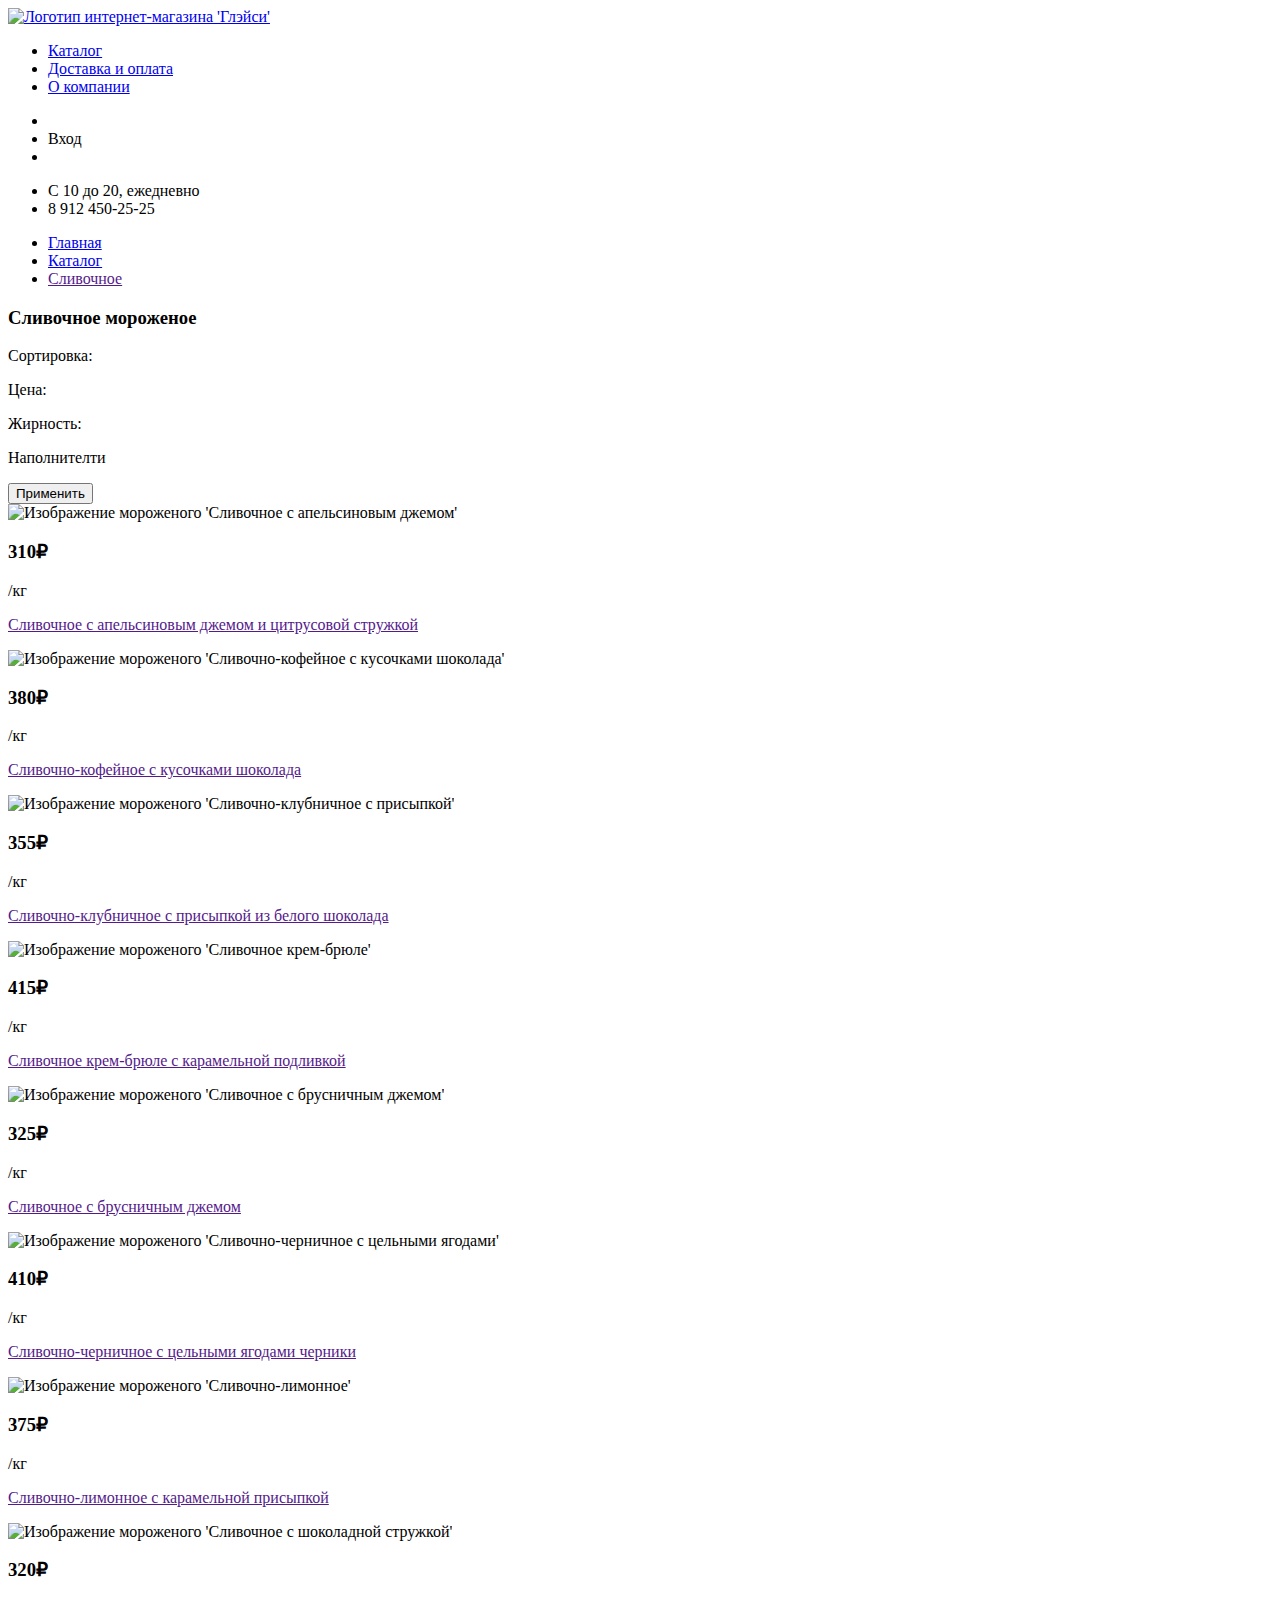
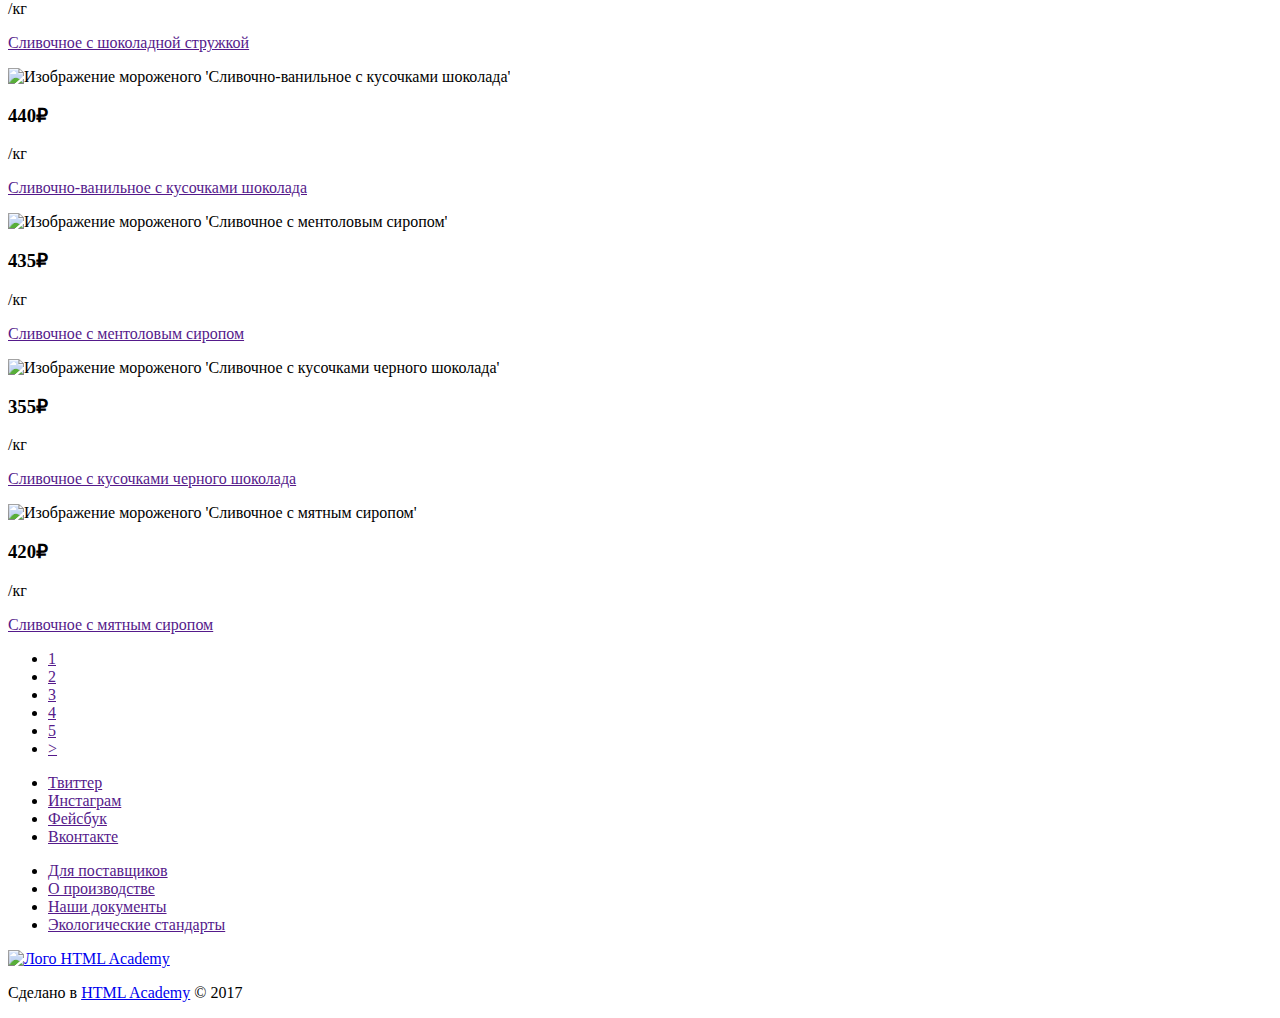
==== catalog.html @ 86a4db6b "разметил каталог" ====
<!DOCTYPE html>
<html lang="ru">
<head>
    <meta charset="UTF-8">
    <title>Каталог "Глэйси"</title>
</head>
<body>
  <!--Заголовок каталога-->
   <header>
      <nav class="main-navigation">
          <a class="main-header-logo" href="index.html">
          <img src="img/index-logo.svg" alt="Логотип интернет-магазина 'Глэйси'">
          </a>
          <ul class="site-navigation">
              <li><a href="catalog.html">Каталог</a></li>
              <li><a href="delivery.html">Доставка и оплата</a></li>
              <li><a href="about.html">О компании</a></li>
          </ul>
          <ul class="user-navigation">
              <li class="search"><span></span></li> <!--форма поиска-->
              <li class="login"><span>Вход</span></li> <!--форма входа-->
              <li class="basket"><span></span></li> <!--форма корзины-->
          </ul>
      </nav>
      <ul class="main-header-info">
          <li class="work-time">С 10 до 20, ежедневно</li>
          <li class="phone-number">8 912 450-25-25</li>
      </ul>
   </header>
   <!--Cтраница каталога-->
   <main class="content">
       <!--Путь -->
       <section class="navigation-path">
          <nav>
           <ul class="path">
               <li><a href="index.html">Главная</a></li> <!--ссылка на главную -->
               <li><a href="catalog.html">Каталог</a></li> <!--ссылка на каталог -->
               <li><a href="">Сливочное</a></li> <!--Добавить ссылку на определенную категорию(если их несколько) -->
           </ul>
           </nav>
       </section>
       <section class="category">
           <h3>Сливочное мороженое</h3>
       </section>
       <!--Фильтр ассортимента -->
       <div class="filter">
          <div class="filter-sorting">
              <p>Сортировка:</p>
             <!--Добавить сортировку -->
          </div>
          <div class="filter-price">
             <p>Цена:</p>
             <!--Добавить изменяющееся значение цены-->
             <!--Добавить ролик-->
          </div>
          <div class="filter-fat">
             <p>Жирность:</p>
              <!--Добавить 4 позиции-->
          </div>
          <div class="filter-fillers">
              <p>Наполнителти</p>
              <!--Добавить 5 флажков (выбор нескольких)-->
          </div>
          <button>Применить</button>
       </div>
       <section class="items">
                <!--Сливочное с апельсиновым джемом-->
          <section class="item1">
            <img src="http://placehold.it/150x100" alt="Изображение мороженого 'Сливочное с апельсиновым джемом'">
            <h3>310₽</h3><span class="unit-of-measurement">/кг</span>
            <p><a href="">Сливочное с апельсиновым джемом и цитрусовой стружкой</a></p> <!--Ссылка на отдельный элемент?-->
          </section>
              <!--Сливочно-кофейное с кусочками шоколада-->
          <section class="item2">
             <img src="http://placehold.it/150x100" alt="Изображение мороженого 'Сливочно-кофейное с кусочками шоколада'">
             <h3>380₽</h3><span class="unit-of-measurement">/кг</span>
             <p><a href="">Сливочно-кофейное с кусочками шоколада</a></p> <!--Ссылка на отдельный элемент?-->
          </section>   
                <!-- Сливочно-клубничное с присыпкой -->
           <section class="item3">
              <img src="http://placehold.it/150x100" alt="Изображение мороженого 'Сливочно-клубничное с присыпкой'">
              <h3>355₽</h3><span class="unit-of-measurement">/кг</span>
              <p><a href="">Сливочно-клубничное с присыпкой из белого шоколада</a></p> <!--Ссылка на отдельный элемент?-->
           </section>
                <!--Сливочное крем-брюле-->
           <section class="item4">
              <img src="http://placehold.it/150x100" alt="Изображение мороженого 'Сливочное крем-брюле'">
              <h3>415₽</h3><span class="unit-of-measurement">/кг</span>
              <p><a href="">Сливочное крем-брюле с карамельной подливкой</a></p> <!--Ссылка на отдельный элемент?-->
           </section>
                <!--Сливочное с брусничным джемом-->
           <section class="item5">
              <img src="http://placehold.it/150x100" alt="Изображение мороженого 'Сливочное с брусничным джемом'">
              <h3>325₽</h3><span class="unit-of-measurement">/кг</span>
              <p><a href="">Сливочное с брусничным джемом</a></p> <!--Ссылка на отдельный элемент?-->
           </section>
                <!--Сливочно-черничное-->
           <section class="item6">
              <img src="http://placehold.it/150x100" alt="Изображение мороженого 'Сливочно-черничное с цельными ягодами'">
              <h3>410₽</h3><span class="unit-of-measurement">/кг</span>
              <p><a href="">Сливочно-черничное с цельными ягодами черники</a></p> <!--Ссылка на отдельный элемент?-->
           </section>
                <!--Сливочно-лимонное-->
           <section class="item7">
              <img src="http://placehold.it/150x100" alt="Изображение мороженого 'Сливочно-лимонное'">
              <h3>375₽</h3><span class="unit-of-measurement">/кг</span>
              <p><a href="">Сливочно-лимонное с карамельной присыпкой</a></p> <!--Ссылка на отдельный элемент?-->
           </section>
                <!--Сливочное с шоколадной стружкой-->
           <section class="item8">
              <img src="http://placehold.it/150x100" alt="Изображение мороженого 'Сливочное с шоколадной стружкой'">
              <h3>320₽</h3><span class="unit-of-measurement">/кг</span>
              <p><a href="">Сливочное с шоколадной стружкой</a></p> <!--Ссылка на отдельный элемент?-->
           </section>
                <!--Сливочно-ванильное-->
           <section class="item9">
              <img src="http://placehold.it/150x100" alt="Изображение мороженого 'Сливочно-ванильное с кусочками шоколада'">
              <h3>440₽</h3><span class="unit-of-measurement">/кг</span>
              <p><a href="">Сливочно-ванильное с кусочками шоколада</a></p> <!--Ссылка на отдельный элемент?-->
           </section>
                <!-- Сливочное с ментоловым сиропом-->
           <section class="item10">
              <img src="http://placehold.it/150x100" alt="Изображение мороженого 'Сливочное с ментоловым сиропом'">
              <h3>435₽</h3><span class="unit-of-measurement">/кг</span>
              <p><a href="">Сливочное с ментоловым сиропом</a></p> <!--Ссылка на отдельный элемент?-->
           </section>
                <!--Сливочное с кусочками-->
           <section class="item11">
              <img src="http://placehold.it/150x100" alt="Изображение мороженого 'Сливочное с кусочками черного шоколада'">
              <h3>355₽</h3><span class="unit-of-measurement">/кг</span>
              <p><a href="">Сливочное с кусочками черного шоколада</a></p> <!--Ссылка на отдельный элемент?-->
           </section>
                <!--Сливочное с мятным сиропом-->
           <section class="item12">
              <img src="http://placehold.it/150x100" alt="Изображение мороженого 'Сливочное с мятным сиропом'">
              <h3>420₽</h3><span class="unit-of-measurement">/кг</span>
              <p><a href="">Сливочное с мятным сиропом</a></p> <!--Ссылка на отдельный элемент?-->
           </section>
                <!--Ссылки на страницы-->
           <nav class="catalog-navigation-pages">
               <ul>
                   <li class="navigation-page"><a href="">1</a></li>
                   <li class="navigation-page"><a href="">2</a></li>
                   <li class="navigation-page"><a href="">3</a></li>
                   <li class="navigation-page"><a href="">4</a></li>
                   <li class="navigation-page"><a href="">5</a></li>
                   <li class="navigation-page"><a href="">></a></li>
               </ul>
           </nav>
       </section>
   </main>
         <!--Подвал-->
   <footer>
         <!-- Соц. сети -->
       <div class="footer-social">
              <ul>
                  <li><a class="social-button" href="">Твиттер</a></li>     <!-- Картинки вместо подписей-->
                  <li><a class="social-button" href="">Инстаграм</a></li>
                  <li><a class="social-button" href="">Фейсбук</a></li>
                  <li><a class="social-button" href="">Вконтакте</a></li>
              </ul>
          </div>
              <!-- Ссылки на разделы-->
          <div class="links">
              <ul>
                  <li><a href="">Для поставщиков</a></li>        
                  <li><a href="">О производстве</a></li>
                  <li><a href="">Наши документы</a></li>
                  <li><a href="">Экологические стандарты</a></li>
              </ul>
          </div>
                  <!-- Копирайт-->
          <div class="copyright">
              <a href="https://htmlacademy.ru/"><img src="http://placehold.it/150x100" alt="Лого HTML Academy"></a> <!--Кликабельное лого--> 
              <p>Сделано в <a href="https://htmlacademy.ru/">HTML Academy</a> © 2017</p>
          </div> 
   </footer>
</body>
</html>
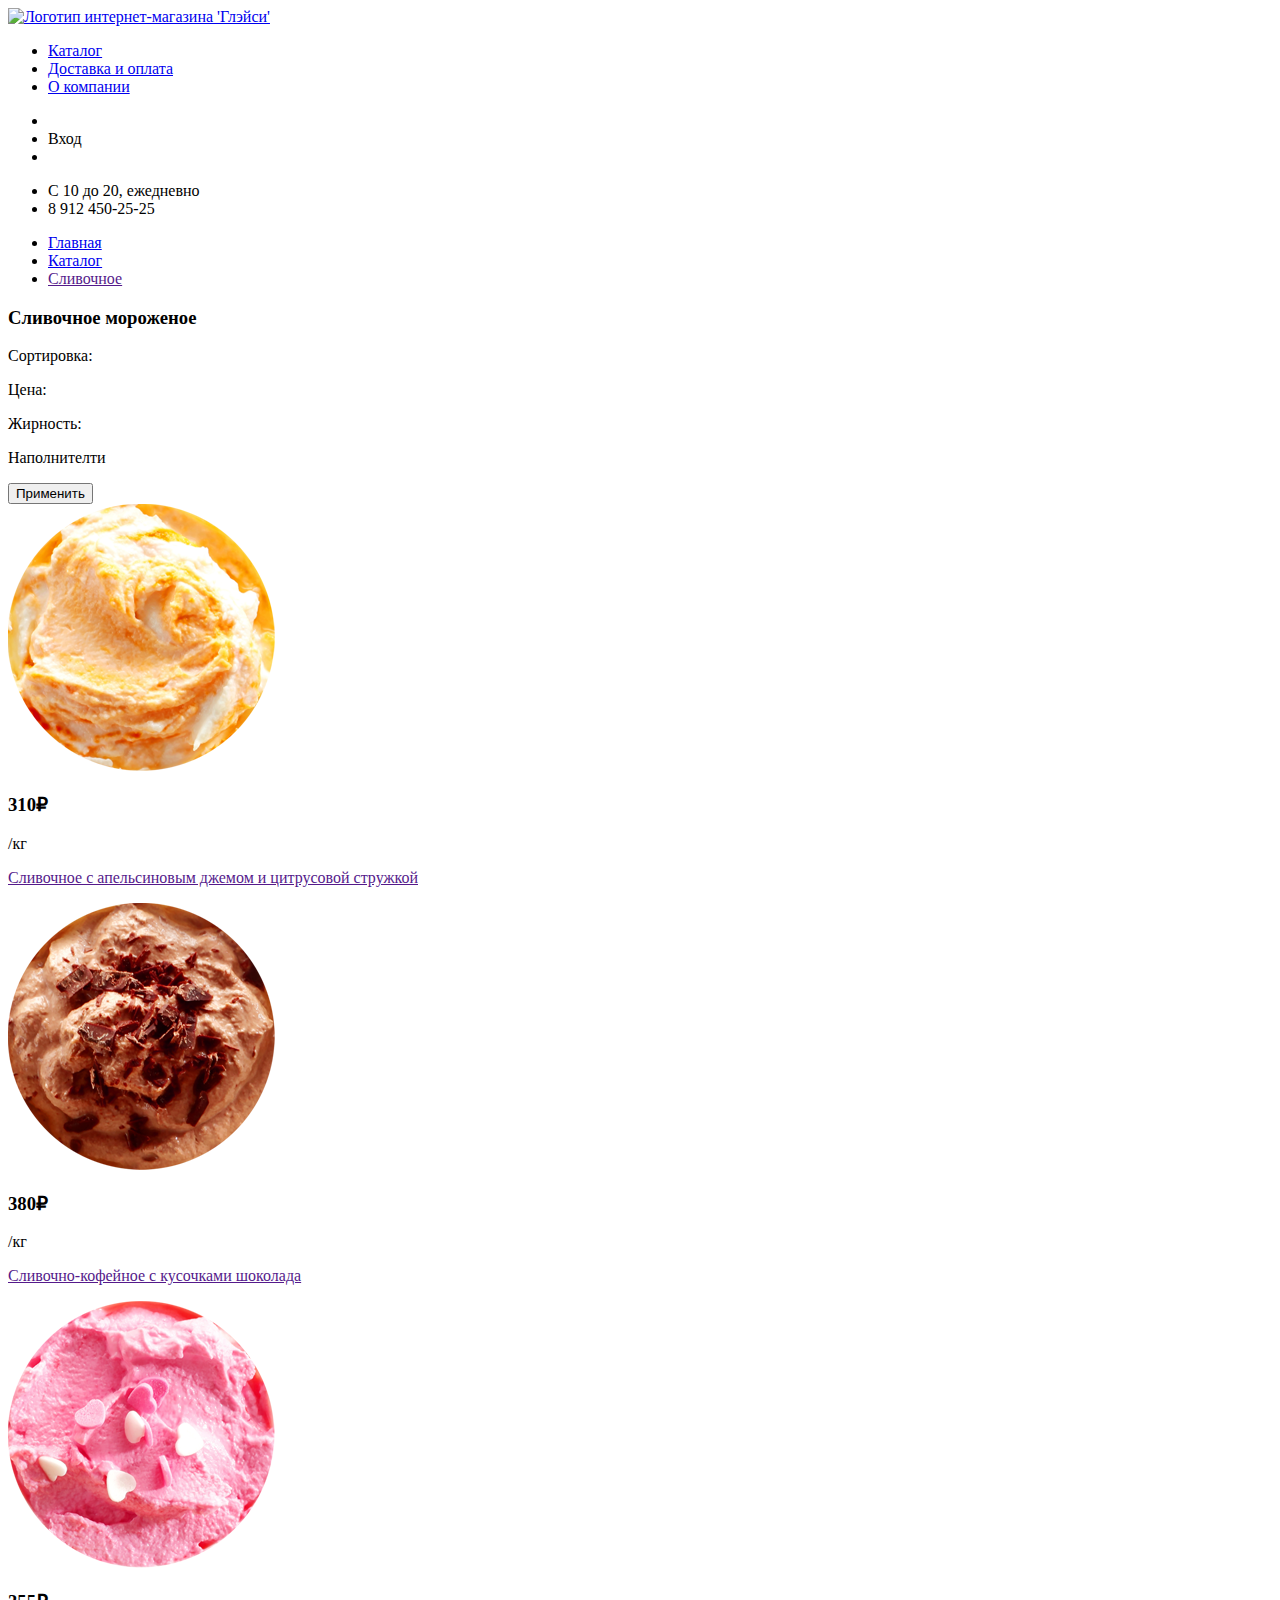
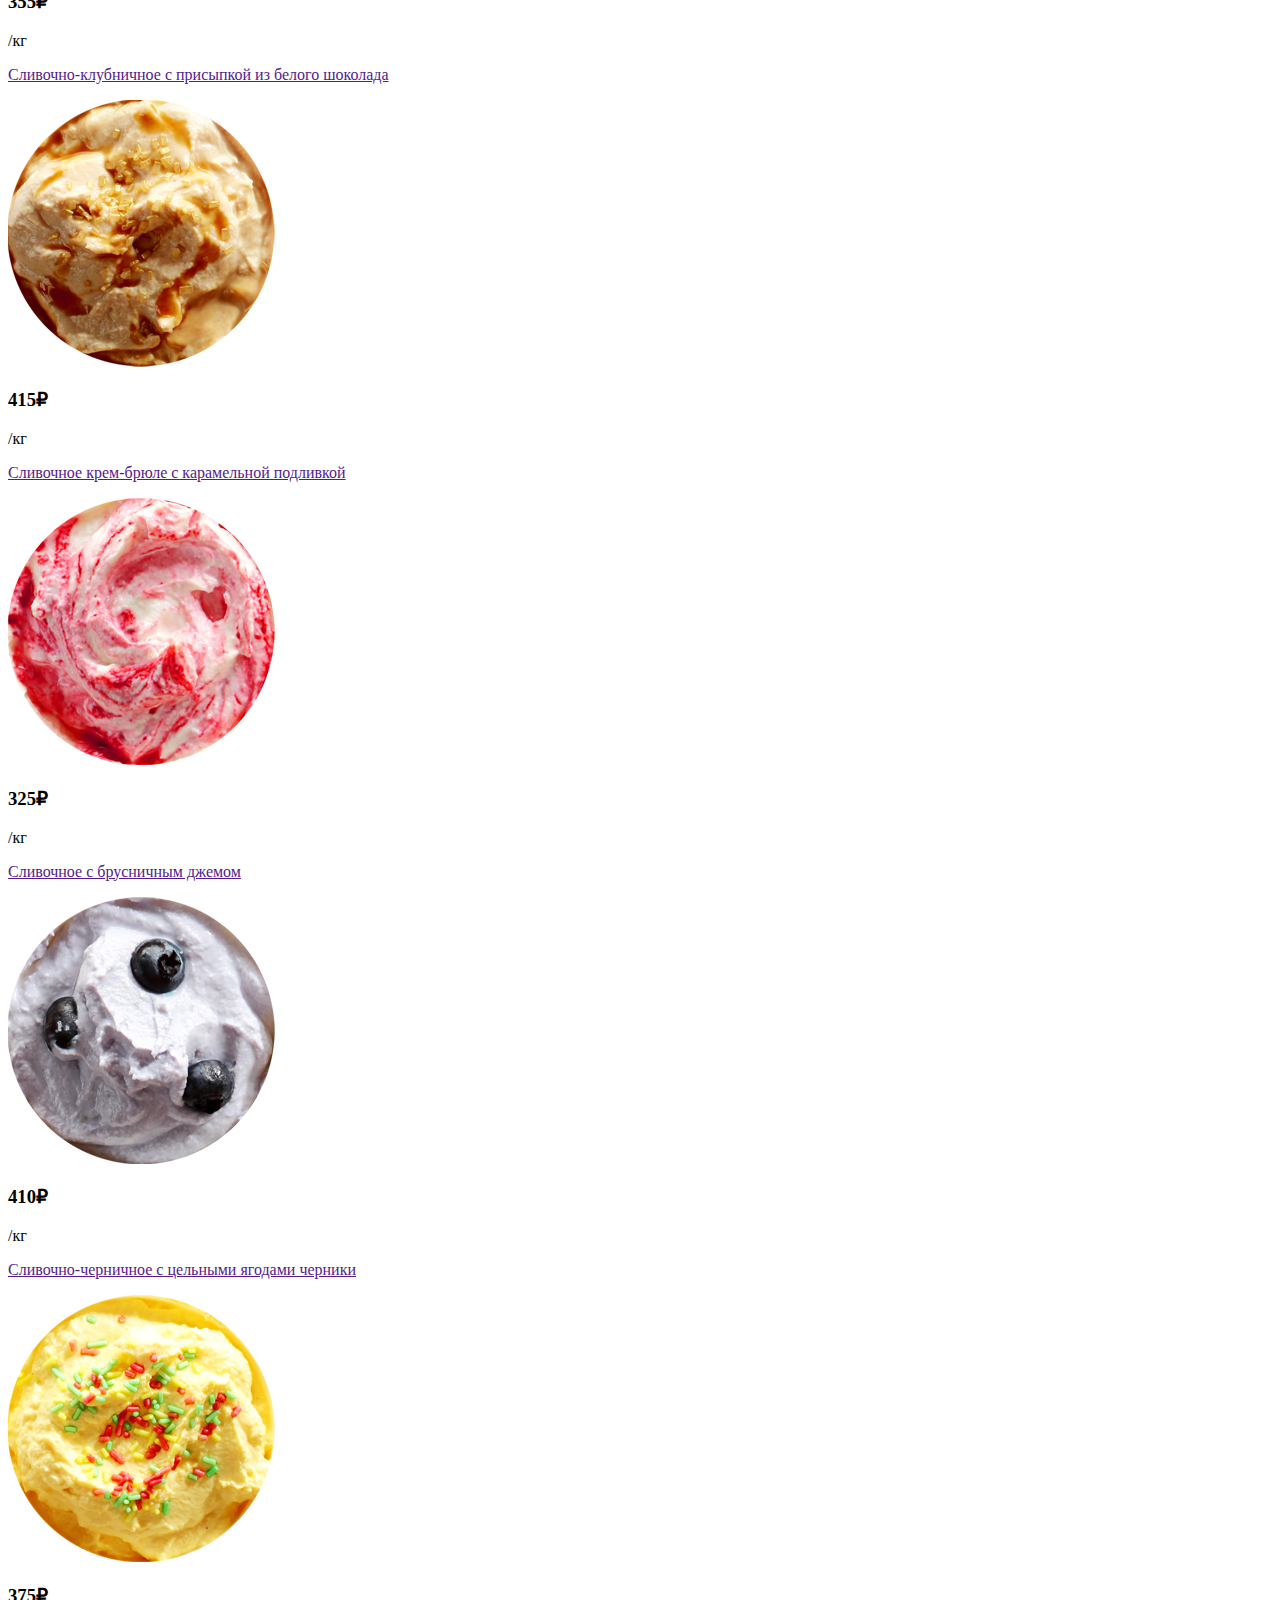
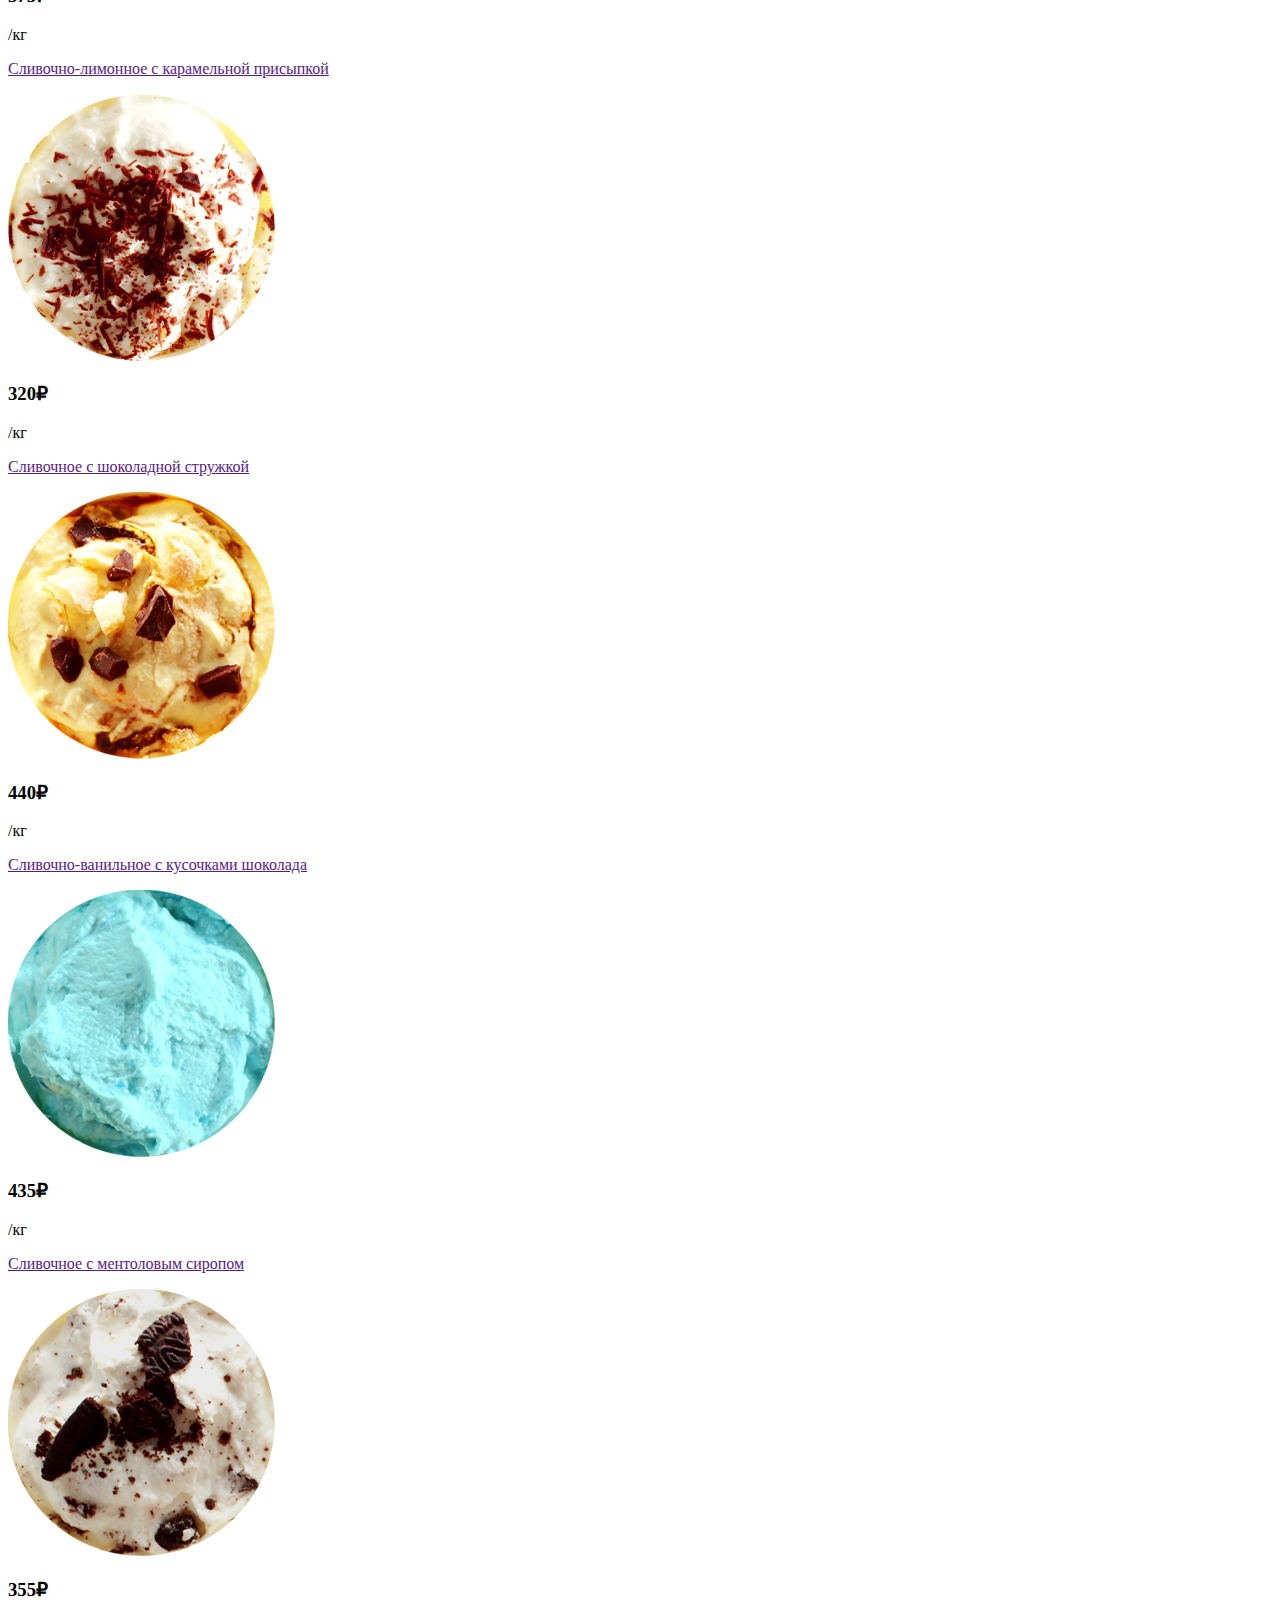
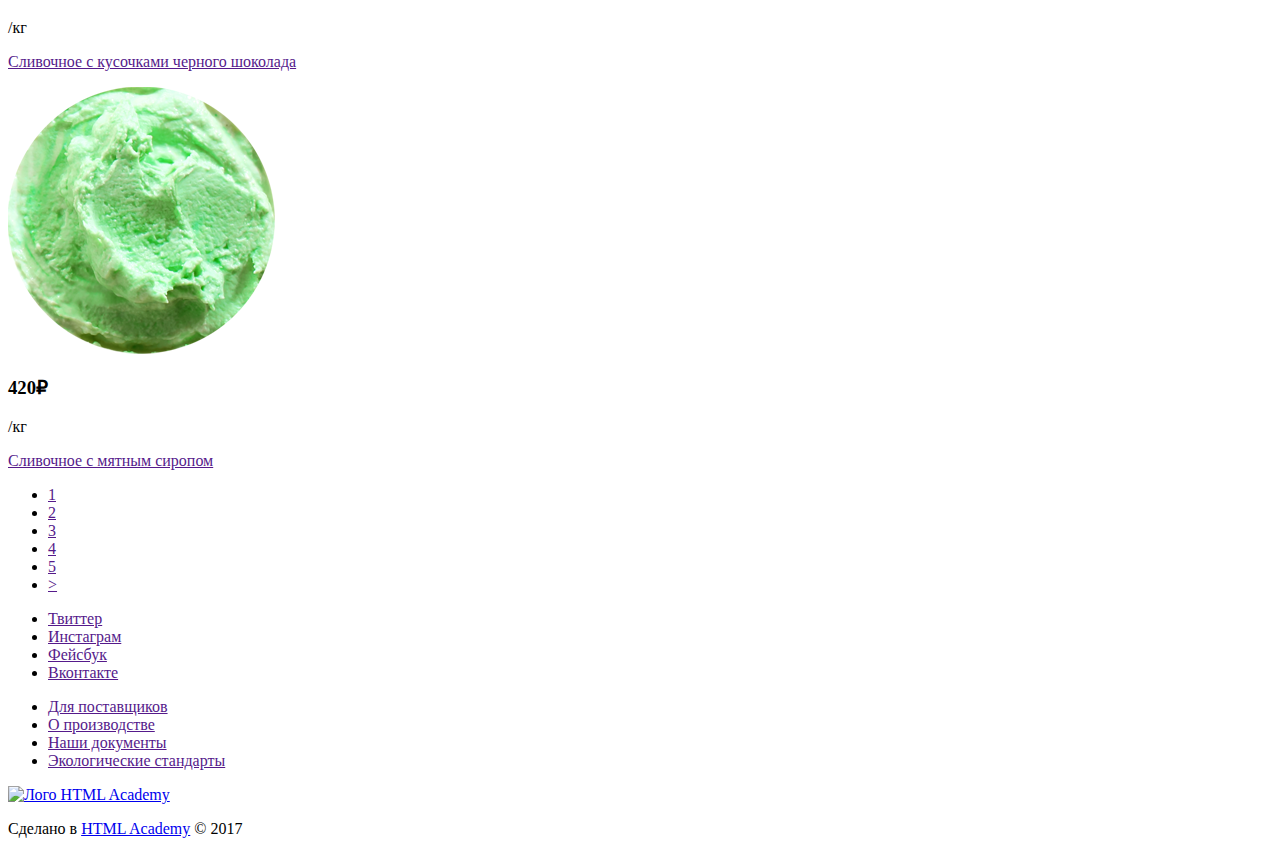
==== commit f021125a: "Добавил контентные изображения на главную и в каталог+экспортировал изображения" ====
--- a/catalog.html
+++ b/catalog.html
@@ -66,73 +66,73 @@
        <section class="items">
                 <!--Сливочное с апельсиновым джемом-->
           <section class="item1">
-            <img src="http://placehold.it/150x100" alt="Изображение мороженого 'Сливочное с апельсиновым джемом'">
+            <img src="img/catalog/1.png" alt="Изображение мороженого 'Сливочное с апельсиновым джемом'">
             <h3>310₽</h3><span class="unit-of-measurement">/кг</span>
             <p><a href="">Сливочное с апельсиновым джемом и цитрусовой стружкой</a></p> <!--Ссылка на отдельный элемент?-->
           </section>
               <!--Сливочно-кофейное с кусочками шоколада-->
           <section class="item2">
-             <img src="http://placehold.it/150x100" alt="Изображение мороженого 'Сливочно-кофейное с кусочками шоколада'">
+             <img src="img/catalog/2.png" alt="Изображение мороженого 'Сливочно-кофейное с кусочками шоколада'">
              <h3>380₽</h3><span class="unit-of-measurement">/кг</span>
              <p><a href="">Сливочно-кофейное с кусочками шоколада</a></p> <!--Ссылка на отдельный элемент?-->
           </section>   
                 <!-- Сливочно-клубничное с присыпкой -->
            <section class="item3">
-              <img src="http://placehold.it/150x100" alt="Изображение мороженого 'Сливочно-клубничное с присыпкой'">
+              <img src="img/catalog/3.png" alt="Изображение мороженого 'Сливочно-клубничное с присыпкой'">
               <h3>355₽</h3><span class="unit-of-measurement">/кг</span>
               <p><a href="">Сливочно-клубничное с присыпкой из белого шоколада</a></p> <!--Ссылка на отдельный элемент?-->
            </section>
                 <!--Сливочное крем-брюле-->
            <section class="item4">
-              <img src="http://placehold.it/150x100" alt="Изображение мороженого 'Сливочное крем-брюле'">
+              <img src="img/catalog/4.png" alt="Изображение мороженого 'Сливочное крем-брюле'">
               <h3>415₽</h3><span class="unit-of-measurement">/кг</span>
               <p><a href="">Сливочное крем-брюле с карамельной подливкой</a></p> <!--Ссылка на отдельный элемент?-->
            </section>
                 <!--Сливочное с брусничным джемом-->
            <section class="item5">
-              <img src="http://placehold.it/150x100" alt="Изображение мороженого 'Сливочное с брусничным джемом'">
+              <img src="img/catalog/5.png" alt="Изображение мороженого 'Сливочное с брусничным джемом'">
               <h3>325₽</h3><span class="unit-of-measurement">/кг</span>
               <p><a href="">Сливочное с брусничным джемом</a></p> <!--Ссылка на отдельный элемент?-->
            </section>
                 <!--Сливочно-черничное-->
            <section class="item6">
-              <img src="http://placehold.it/150x100" alt="Изображение мороженого 'Сливочно-черничное с цельными ягодами'">
+              <img src="img/catalog/6.png" alt="Изображение мороженого 'Сливочно-черничное с цельными ягодами'">
               <h3>410₽</h3><span class="unit-of-measurement">/кг</span>
               <p><a href="">Сливочно-черничное с цельными ягодами черники</a></p> <!--Ссылка на отдельный элемент?-->
            </section>
                 <!--Сливочно-лимонное-->
            <section class="item7">
-              <img src="http://placehold.it/150x100" alt="Изображение мороженого 'Сливочно-лимонное'">
+              <img src="img/catalog/7.png" alt="Изображение мороженого 'Сливочно-лимонное'">
               <h3>375₽</h3><span class="unit-of-measurement">/кг</span>
               <p><a href="">Сливочно-лимонное с карамельной присыпкой</a></p> <!--Ссылка на отдельный элемент?-->
            </section>
                 <!--Сливочное с шоколадной стружкой-->
            <section class="item8">
-              <img src="http://placehold.it/150x100" alt="Изображение мороженого 'Сливочное с шоколадной стружкой'">
+              <img src="img/catalog/8.png" alt="Изображение мороженого 'Сливочное с шоколадной стружкой'">
               <h3>320₽</h3><span class="unit-of-measurement">/кг</span>
               <p><a href="">Сливочное с шоколадной стружкой</a></p> <!--Ссылка на отдельный элемент?-->
            </section>
                 <!--Сливочно-ванильное-->
            <section class="item9">
-              <img src="http://placehold.it/150x100" alt="Изображение мороженого 'Сливочно-ванильное с кусочками шоколада'">
+              <img src="img/catalog/9.png" alt="Изображение мороженого 'Сливочно-ванильное с кусочками шоколада'">
               <h3>440₽</h3><span class="unit-of-measurement">/кг</span>
               <p><a href="">Сливочно-ванильное с кусочками шоколада</a></p> <!--Ссылка на отдельный элемент?-->
            </section>
                 <!-- Сливочное с ментоловым сиропом-->
            <section class="item10">
-              <img src="http://placehold.it/150x100" alt="Изображение мороженого 'Сливочное с ментоловым сиропом'">
+              <img src="img/catalog/10.png" alt="Изображение мороженого 'Сливочное с ментоловым сиропом'">
               <h3>435₽</h3><span class="unit-of-measurement">/кг</span>
               <p><a href="">Сливочное с ментоловым сиропом</a></p> <!--Ссылка на отдельный элемент?-->
            </section>
                 <!--Сливочное с кусочками-->
            <section class="item11">
-              <img src="http://placehold.it/150x100" alt="Изображение мороженого 'Сливочное с кусочками черного шоколада'">
+              <img src="img/catalog/11.png" alt="Изображение мороженого 'Сливочное с кусочками черного шоколада'">
               <h3>355₽</h3><span class="unit-of-measurement">/кг</span>
               <p><a href="">Сливочное с кусочками черного шоколада</a></p> <!--Ссылка на отдельный элемент?-->
            </section>
                 <!--Сливочное с мятным сиропом-->
            <section class="item12">
-              <img src="http://placehold.it/150x100" alt="Изображение мороженого 'Сливочное с мятным сиропом'">
+              <img src="img/catalog/12.png" alt="Изображение мороженого 'Сливочное с мятным сиропом'">
               <h3>420₽</h3><span class="unit-of-measurement">/кг</span>
               <p><a href="">Сливочное с мятным сиропом</a></p> <!--Ссылка на отдельный элемент?-->
            </section>
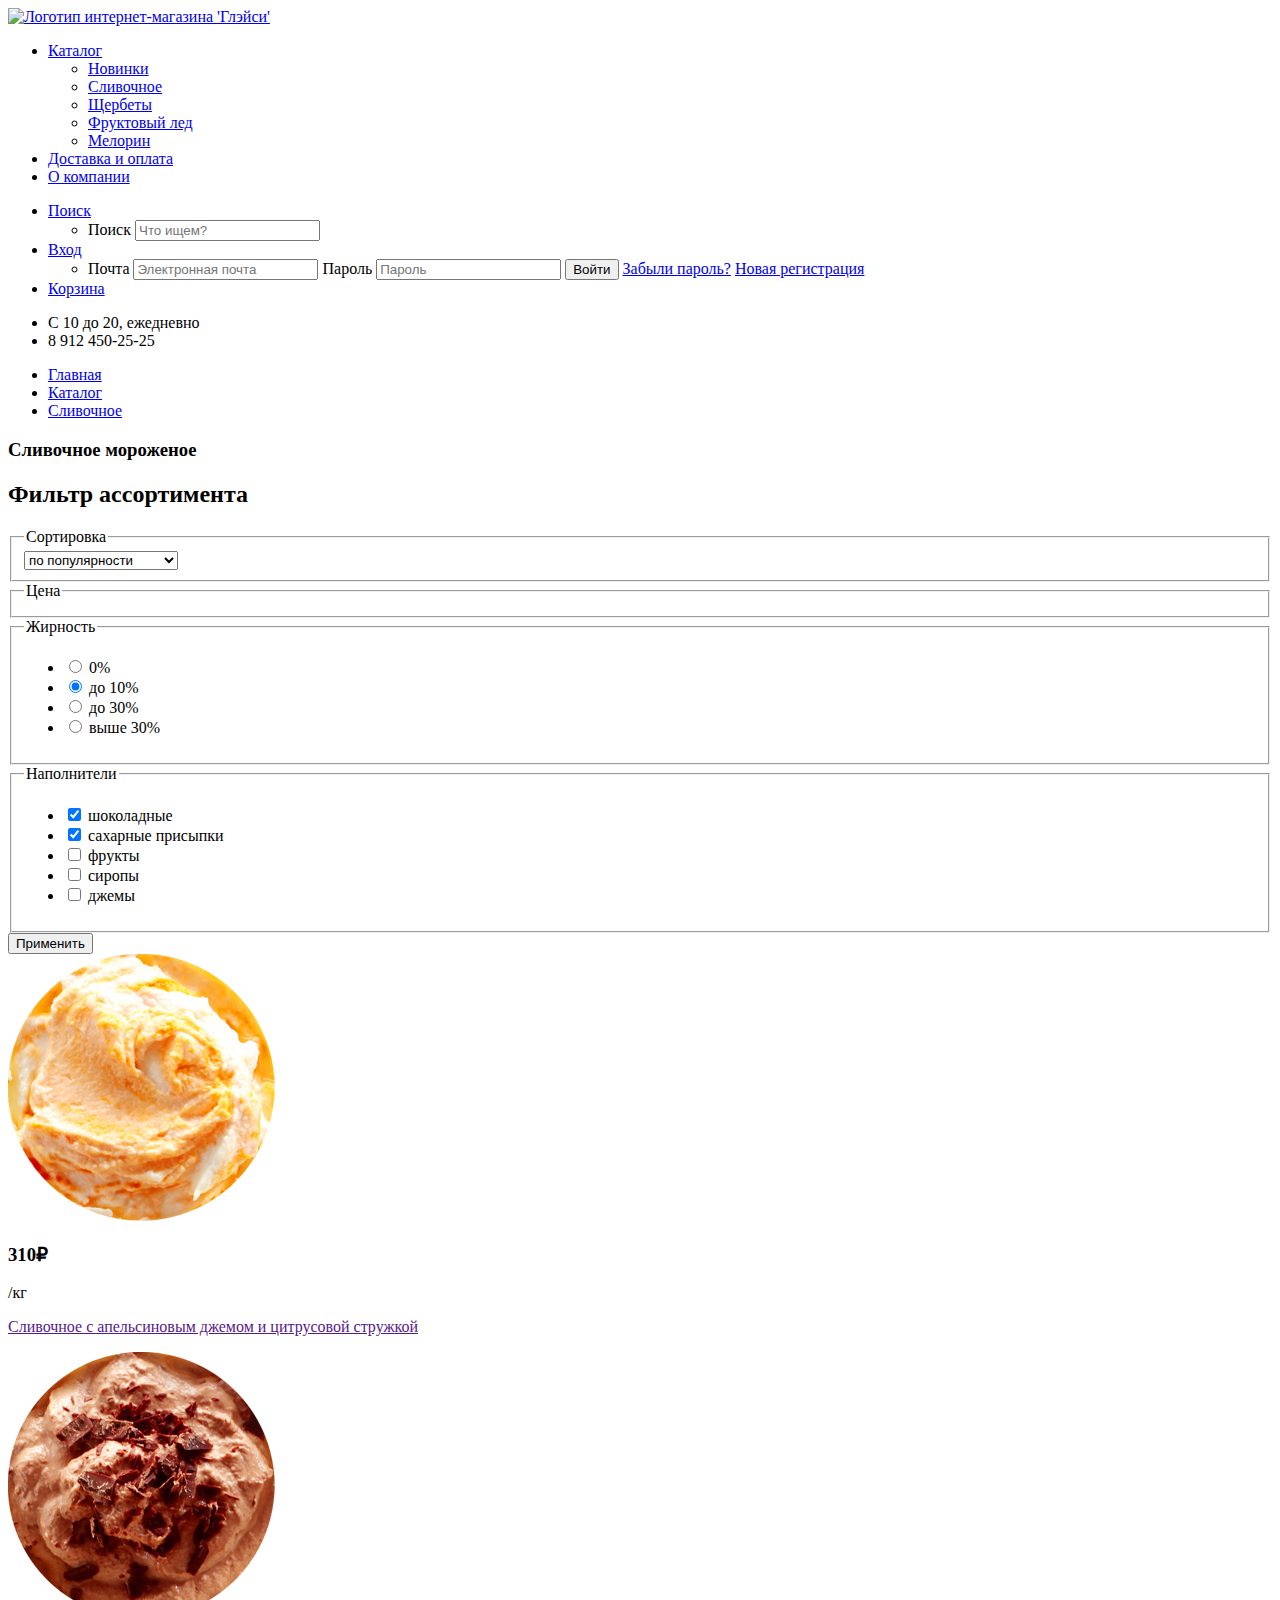
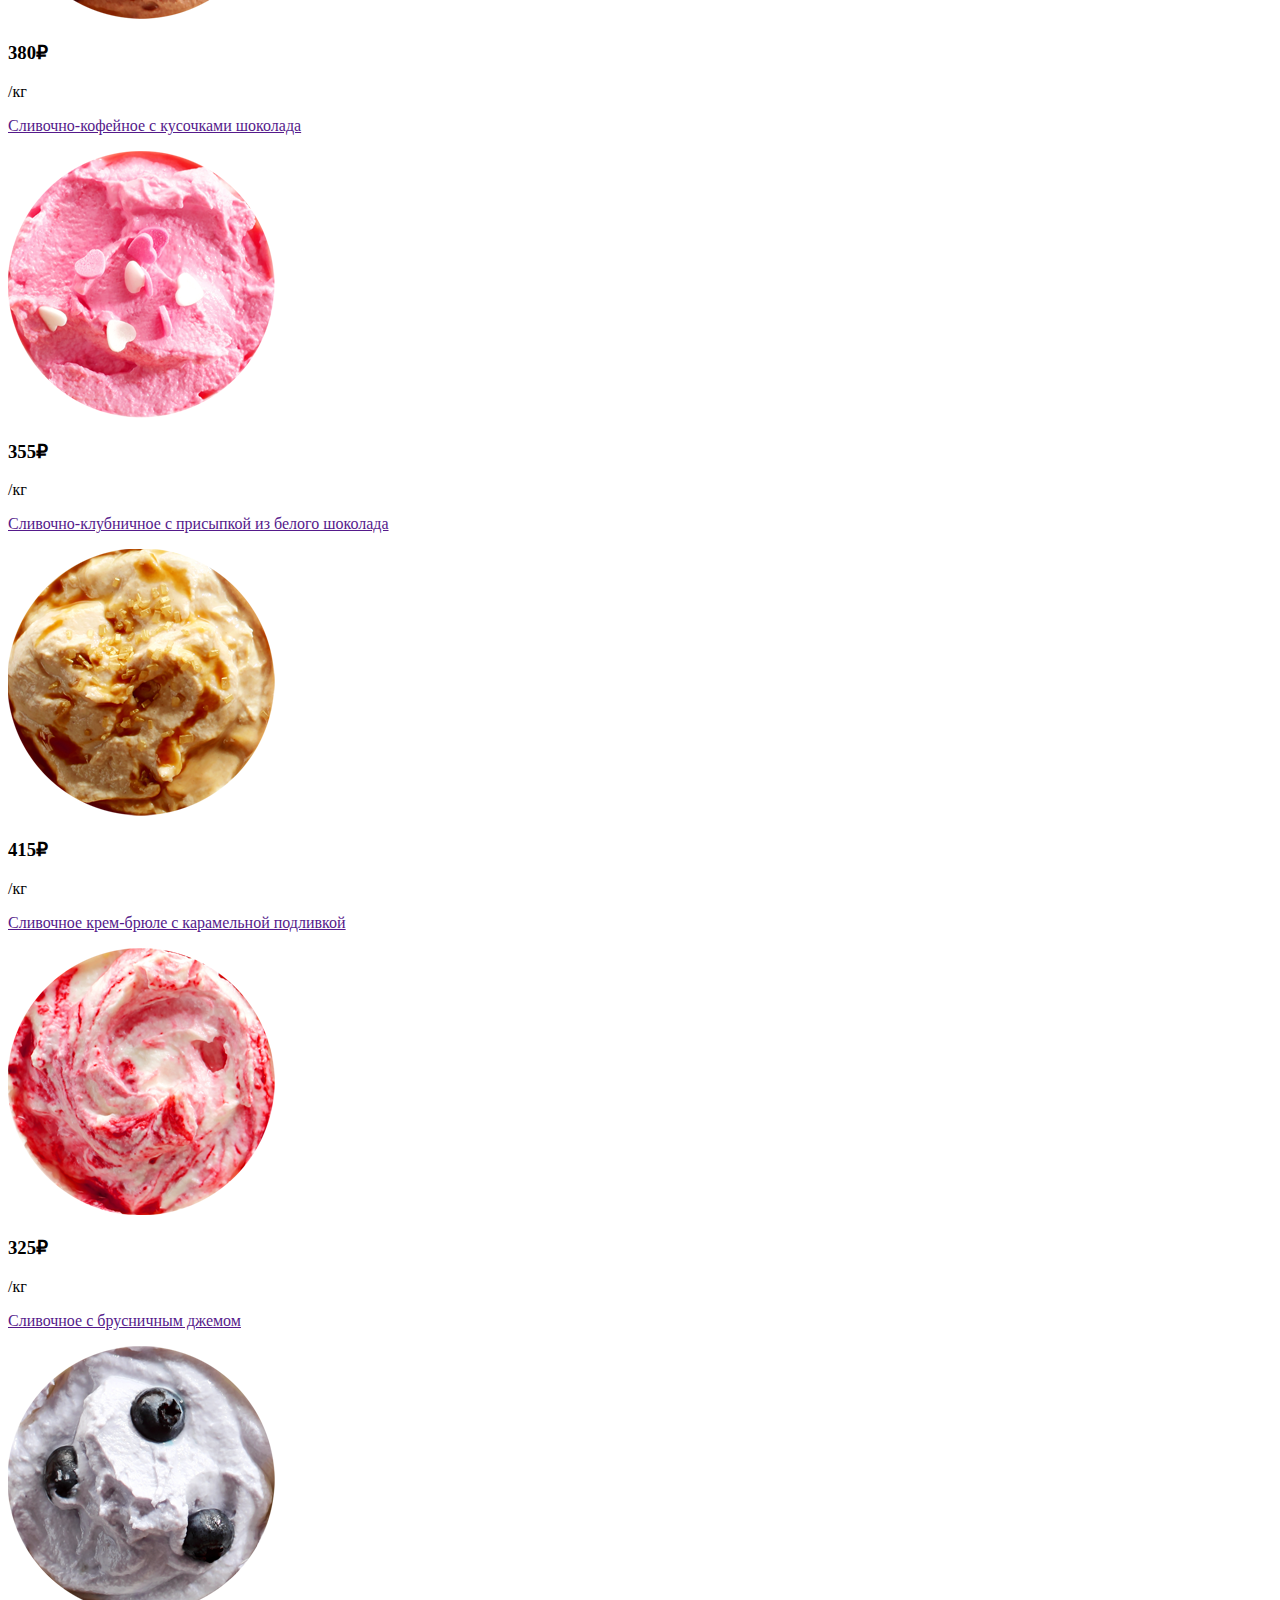
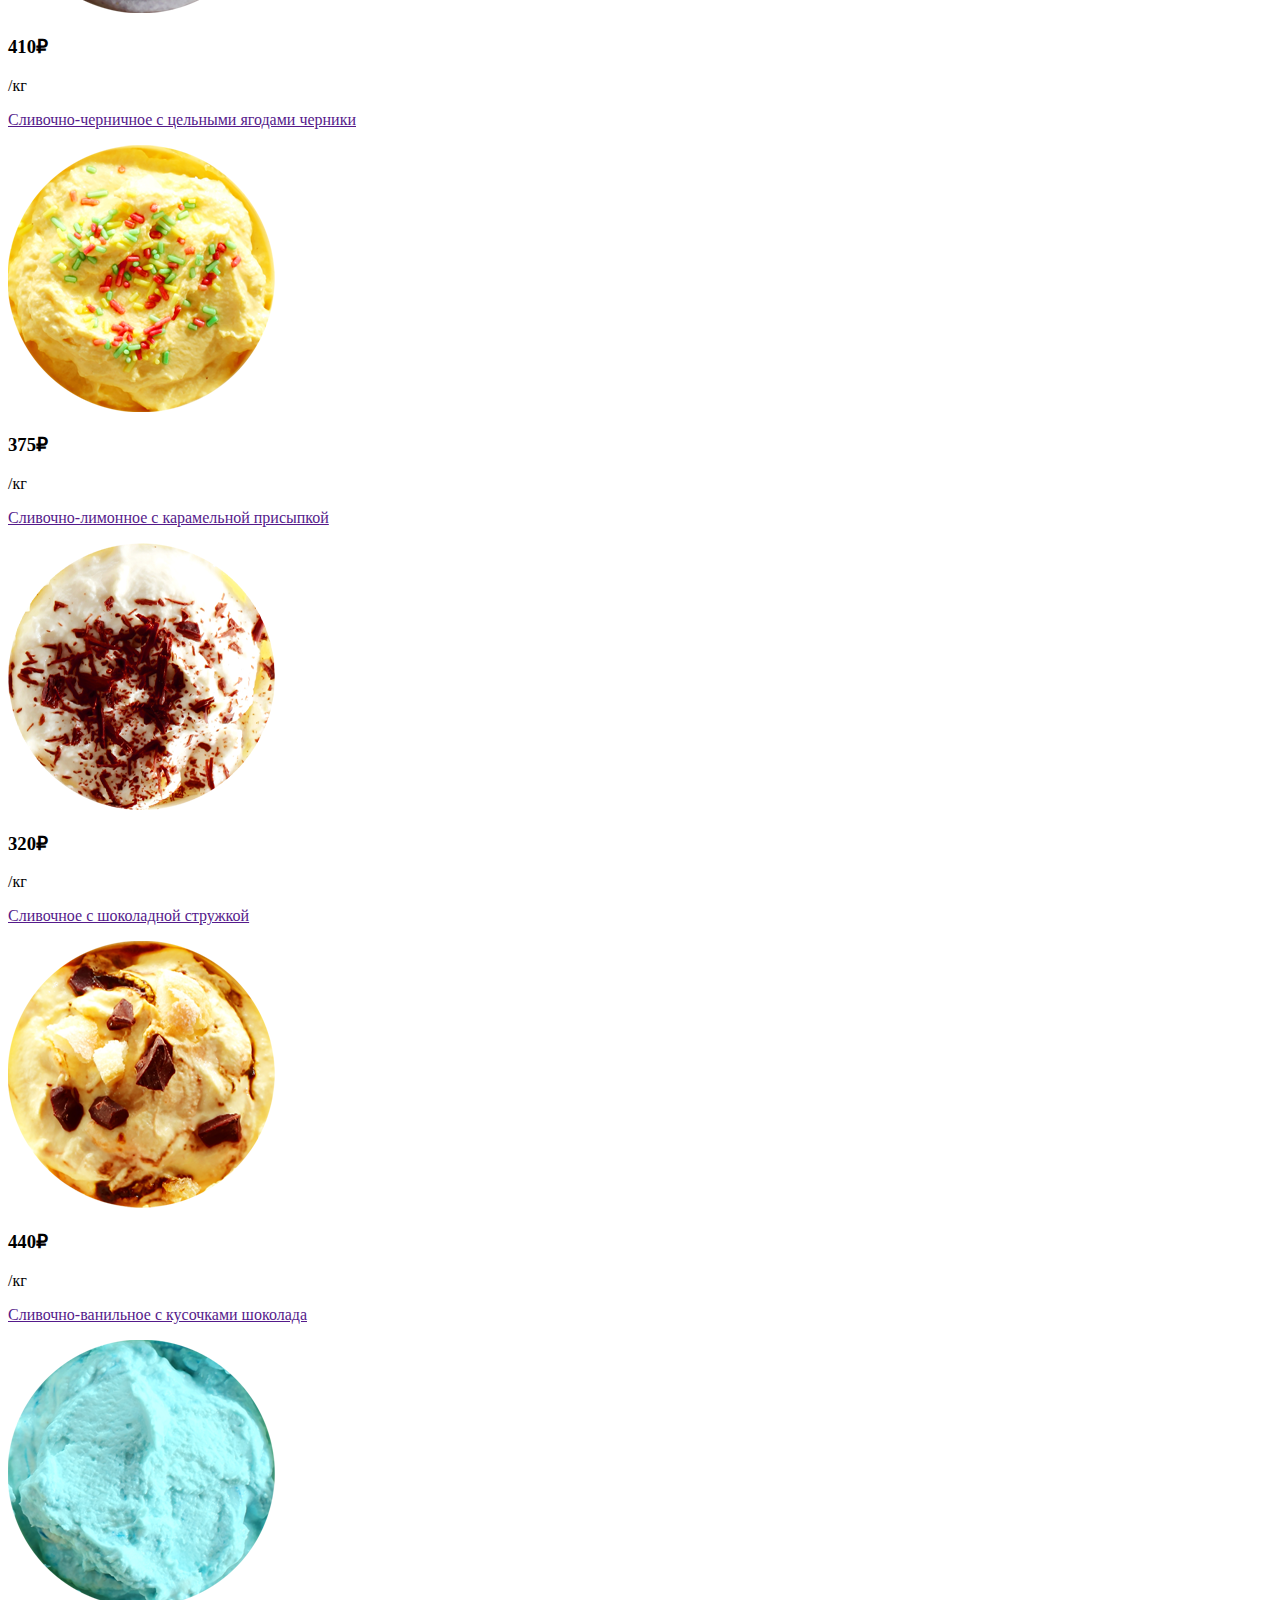
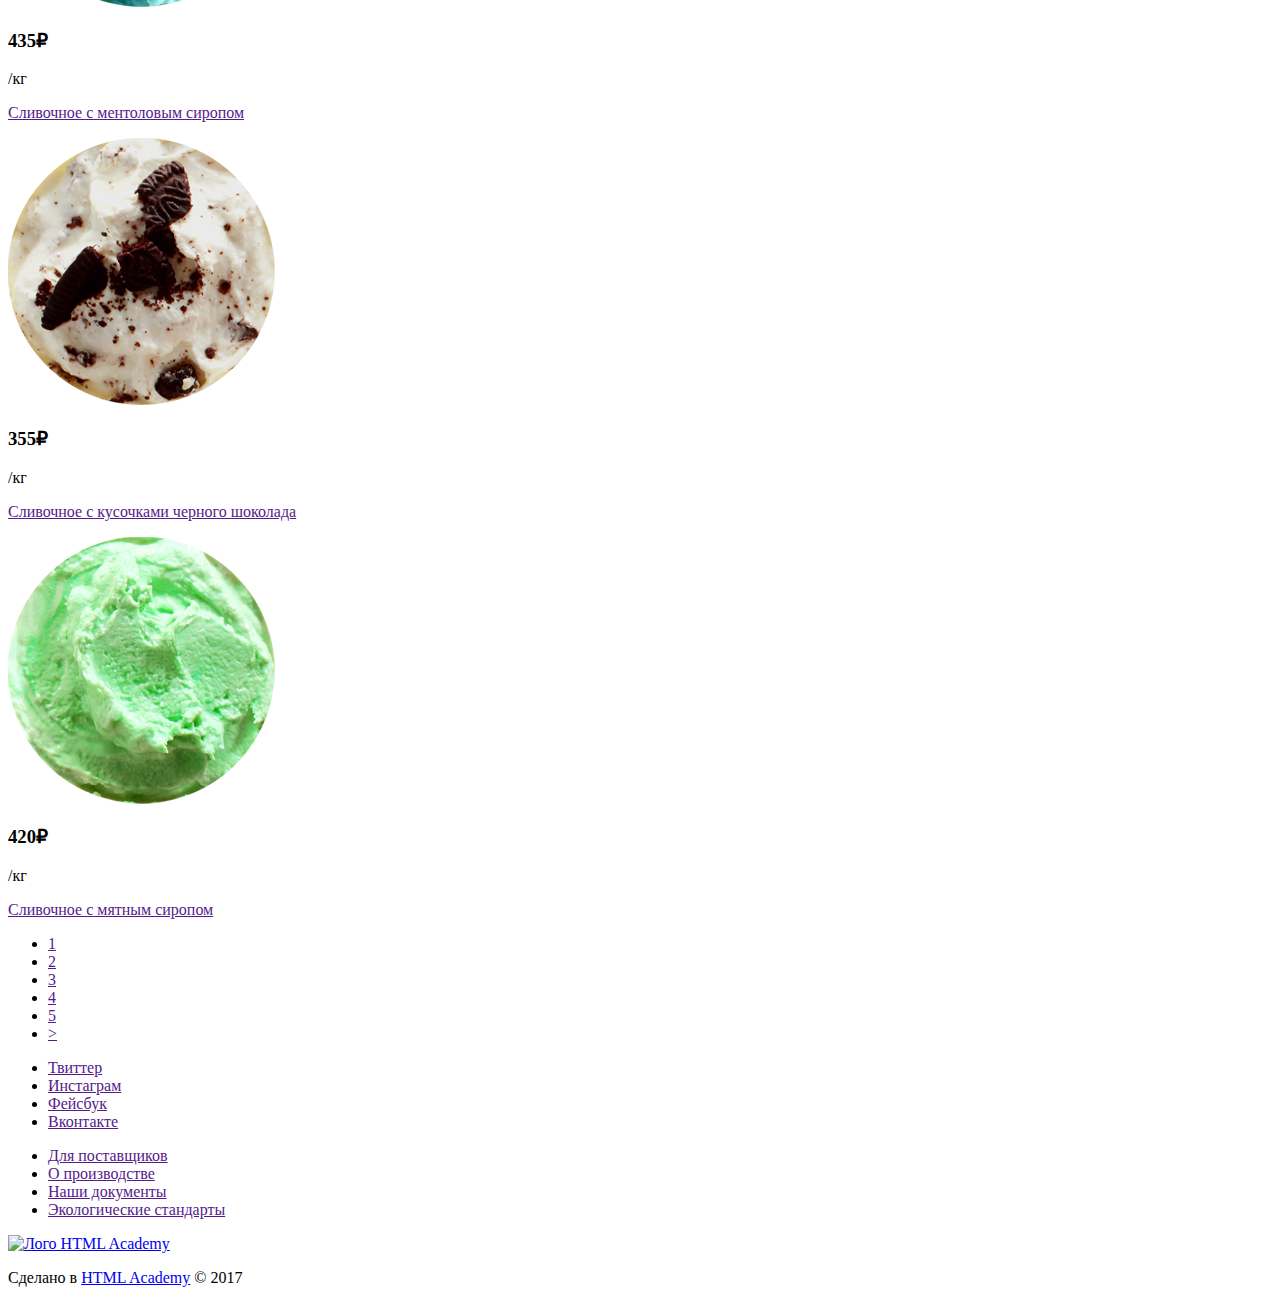
==== commit f5524fcd: "разметил все формы кроме корзины" ====
--- a/catalog.html
+++ b/catalog.html
@@ -11,21 +11,49 @@
           <a class="main-header-logo" href="index.html">
           <img src="img/index-logo.svg" alt="Логотип интернет-магазина 'Глэйси'">
           </a>
-          <ul class="site-navigation">
-              <li><a href="catalog.html">Каталог</a></li>
-              <li><a href="delivery.html">Доставка и оплата</a></li>
-              <li><a href="about.html">О компании</a></li>
+          <ul class="site-navigation">   
+                  <li class="catalog-link"><a href="catalog.html">Каталог</a></li>
+                        <ul class="sub-menu-catalog">                  <!-- Всплывающее меню каталога-->
+                            <li class="catalog-group-new"><a href="new.html">Новинки</a></li>
+                            <li class="catalog-group"><a href="catalog-goup1.html">Сливочное</a></li>
+                            <li class="catalog-group"><a href="catalog-goup2.html">Щербеты</a></li>
+                            <li class="catalog-group"><a href="catalog-goup3.html">Фруктовый лед</a></li>
+                            <li class="catalog-group"><a href="catalog-goup4.html">Мелорин</a></li>
+                        </ul>
+                  <li class="delivery-link"><a href="delivery.html">Доставка и оплата</a></li>
+                  <li class="about-link"><a href="about.html">О компании</a></li>
+           </ul>
+              <ul class="user-navigation">            
+                 <li class="button-header search"><a href="#">Поиск</a></li> 
+                     <ul class="sub-menu-search">                   <!--Всплывающая форма поиска-->      
+                         <li>                 
+                             <form class="search-form" method="post" action="https://echo.htmlacademy.ru">
+                                 <label class="visually-hidden" for="search">Поиск</label>
+                                 <input type="search" id="search" name="search" placeholder="Что ищем?">
+                             </form>
+                         </li>
+                     </ul>  
+                 <li class="button-header login"><a class="login-link" href="login.html">Вход</a></li> 
+                     <ul class="sub-menu-login">                    <!-- Всплывающая форма входа-->
+                         <li>
+                             <form class="login-form" method="post" action="https://echo.htmlacademy.ru">
+                                 <label class="visually-hidden" for="login">Почта</label>
+                                 <input type="email" id="login" name="login" placeholder="Электронная почта">
+                                 <label class="visually-hidden" for="password">Пароль</label>
+                                 <input type="password" id="password" name="password" placeholder="Пароль">
+                                 <button class="button-main" type="submit">Войти</button>
+                                 <a class="restore" href="#">Забыли пароль?</a>
+                                 <a class="registration" href="#">Новая регистрация</a>
+                             </form>
+                         </li>
+                     </ul>
+                 <li class="button-header basket"><a class="basket-link" href="basket.html">Корзина</a></li> <!--форма корзины-->
+           </ul>
+       </nav>
+          <ul class="main-header-info">
+              <li class="work-time">С 10 до 20, ежедневно</li>
+              <li class="phone-number">8 912 450-25-25</li>
           </ul>
-          <ul class="user-navigation">
-              <li class="search"><span></span></li> <!--форма поиска-->
-              <li class="login"><span>Вход</span></li> <!--форма входа-->
-              <li class="basket"><span></span></li> <!--форма корзины-->
-          </ul>
-      </nav>
-      <ul class="main-header-info">
-          <li class="work-time">С 10 до 20, ежедневно</li>
-          <li class="phone-number">8 912 450-25-25</li>
-      </ul>
    </header>
    <!--Cтраница каталога-->
    <main class="content">
@@ -35,7 +63,7 @@
            <ul class="path">
                <li><a href="index.html">Главная</a></li> <!--ссылка на главную -->
                <li><a href="catalog.html">Каталог</a></li> <!--ссылка на каталог -->
-               <li><a href="">Сливочное</a></li> <!--Добавить ссылку на определенную категорию(если их несколько) -->
+               <li><a href="#">Сливочное</a></li> <!--Добавить ссылку на определенную категорию(если их несколько) -->
            </ul>
            </nav>
        </section>
@@ -43,96 +71,140 @@
            <h3>Сливочное мороженое</h3>
        </section>
        <!--Фильтр ассортимента -->
-       <div class="filter">
-          <div class="filter-sorting">
-              <p>Сортировка:</p>
-             <!--Добавить сортировку -->
-          </div>
-          <div class="filter-price">
-             <p>Цена:</p>
-             <!--Добавить изменяющееся значение цены-->
-             <!--Добавить ролик-->
-          </div>
-          <div class="filter-fat">
-             <p>Жирность:</p>
-              <!--Добавить 4 позиции-->
-          </div>
-          <div class="filter-fillers">
-              <p>Наполнителти</p>
-              <!--Добавить 5 флажков (выбор нескольких)-->
-          </div>
-          <button>Применить</button>
-       </div>
+       <section class="filter">
+         <h2 class="visually-hidden">Фильтр ассортимента</h2>
+          <form class="filter-form" method="get" action="https://echo.htmlacademy.ru">
+              <fieldset>
+                 <legend>Сортировка</legend>
+                 <select name="Сортировка">
+                     <option value="по популярности">по популярности</option>   <!--Нужны эти варианты?-->
+                     <option value="цена по убыванию">цена по убыванию</option>
+                     <option value="цена по возрастанию">цена по возрастанию</option>
+                 </select>
+              </fieldset>
+              <fieldset>
+                 <legend>Цена</legend>    <!--Слепить бегунок на дивах-->
+                 
+              </fieldset>
+              <fieldset>
+                 <legend>Жирность</legend>
+                 <ul>
+                     <li class="filter-option">
+                         <input type="radio" name="жирность" value="0%" class="visually-hidden filter-input filter-input-radio" id="0%">
+                         <label for="0%">0%</label>
+                     </li>
+                     <li class="filter-option">
+                         <input type="radio" name="жирность" value="до 10%" class="visually-hidden filter-input filter-input-radio" id="10%" checked>
+                         <label for="10%">до 10%</label>
+                     </li>
+                     <li class="filter-option">
+                         <input type="radio" name="жирность" value="до 30%" class="visually-hidden filter-input filter-input-radio" id="up-to-30%">
+                         <label for="up-to-30%">до 30%</label>
+                     </li>
+                     <li class="filter-option">
+                         <input type="radio" name="жирность" value="выше 30%" class="visually-hidden filter-input filter-input-radio" id="over-30%">
+                         <label for="over-30%">выше 30%</label>
+                     </li>
+                 </ul> 
+              </fieldset>
+              <fieldset>
+                 <legend>Наполнители</legend> 
+                 <ul>
+                     <li class="filter-option">
+                         <input type="checkbox" name="наполнитель-шоколад" class="visually-hidden filter-input filter-input-checkbox" id="chokolate" checked>
+                         <label for="chokolate">шоколадные</label>
+                     </li>
+                     <li class="filter-option">
+                         <input type="checkbox" name="наполнитель-сахарная присыпка" class="visually-hidden filter-input filter-input-checkbox" id="sugar" checked>
+                         <label for="sugar">сахарные присыпки</label>
+                     </li>
+                     <li class="filter-option">
+                         <input type="checkbox" name="наполнитель-фрукты" class="visually-hidden filter-input filter-input-checkbox" id="fruits">
+                         <label for="fruits">фрукты</label>
+                     </li>
+                     <li class="filter-option">
+                         <input type="checkbox" name="наполнитель-сироп" class="visually-hidden filter-input filter-input-checkbox" id="syrup">
+                         <label for="syrup">сиропы</label>
+                     </li>
+                     <li class="filter-option">
+                         <input type="checkbox" name="наполнитель-джэм" class="visually-hidden filter-input filter-input-checkbox" id="jam">
+                         <label for="jam">джемы</label>
+                     </li>
+                 </ul>
+              </fieldset>
+              <button type="submit" class="button-filter">Применить</button>
+          </form>
+       </section>
        <section class="items">
                 <!--Сливочное с апельсиновым джемом-->
           <section class="item1">
-            <img src="img/catalog/1.png" alt="Изображение мороженого 'Сливочное с апельсиновым джемом'">
+            <img src="img/catalog/1.png" width="267" height="267" alt="Изображение мороженого 'Сливочное с апельсиновым джемом'">
             <h3>310₽</h3><span class="unit-of-measurement">/кг</span>
             <p><a href="">Сливочное с апельсиновым джемом и цитрусовой стружкой</a></p> <!--Ссылка на отдельный элемент?-->
           </section>
               <!--Сливочно-кофейное с кусочками шоколада-->
           <section class="item2">
-             <img src="img/catalog/2.png" alt="Изображение мороженого 'Сливочно-кофейное с кусочками шоколада'">
+             <img src="img/catalog/2.png" width="267" height="267" alt="Изображение мороженого 'Сливочно-кофейное с кусочками шоколада'">
              <h3>380₽</h3><span class="unit-of-measurement">/кг</span>
              <p><a href="">Сливочно-кофейное с кусочками шоколада</a></p> <!--Ссылка на отдельный элемент?-->
           </section>   
                 <!-- Сливочно-клубничное с присыпкой -->
            <section class="item3">
-              <img src="img/catalog/3.png" alt="Изображение мороженого 'Сливочно-клубничное с присыпкой'">
+              <img src="img/catalog/3.png" width="267" height="267" alt="Изображение мороженого 'Сливочно-клубничное с присыпкой'">
               <h3>355₽</h3><span class="unit-of-measurement">/кг</span>
               <p><a href="">Сливочно-клубничное с присыпкой из белого шоколада</a></p> <!--Ссылка на отдельный элемент?-->
            </section>
                 <!--Сливочное крем-брюле-->
            <section class="item4">
-              <img src="img/catalog/4.png" alt="Изображение мороженого 'Сливочное крем-брюле'">
+              <img src="img/catalog/4.png" width="267" height="267" alt="Изображение мороженого 'Сливочное крем-брюле'">
               <h3>415₽</h3><span class="unit-of-measurement">/кг</span>
               <p><a href="">Сливочное крем-брюле с карамельной подливкой</a></p> <!--Ссылка на отдельный элемент?-->
            </section>
                 <!--Сливочное с брусничным джемом-->
            <section class="item5">
-              <img src="img/catalog/5.png" alt="Изображение мороженого 'Сливочное с брусничным джемом'">
+              <img src="img/catalog/5.png" width="267" height="267" alt="Изображение мороженого 'Сливочное с брусничным джемом'">
               <h3>325₽</h3><span class="unit-of-measurement">/кг</span>
               <p><a href="">Сливочное с брусничным джемом</a></p> <!--Ссылка на отдельный элемент?-->
            </section>
                 <!--Сливочно-черничное-->
            <section class="item6">
-              <img src="img/catalog/6.png" alt="Изображение мороженого 'Сливочно-черничное с цельными ягодами'">
+              <img src="img/catalog/6.png" width="267" height="267" alt="Изображение мороженого 'Сливочно-черничное с цельными ягодами'">
               <h3>410₽</h3><span class="unit-of-measurement">/кг</span>
               <p><a href="">Сливочно-черничное с цельными ягодами черники</a></p> <!--Ссылка на отдельный элемент?-->
            </section>
                 <!--Сливочно-лимонное-->
            <section class="item7">
-              <img src="img/catalog/7.png" alt="Изображение мороженого 'Сливочно-лимонное'">
+              <img src="img/catalog/7.png" width="267" height="267" alt="Изображение мороженого 'Сливочно-лимонное'">
               <h3>375₽</h3><span class="unit-of-measurement">/кг</span>
               <p><a href="">Сливочно-лимонное с карамельной присыпкой</a></p> <!--Ссылка на отдельный элемент?-->
            </section>
                 <!--Сливочное с шоколадной стружкой-->
            <section class="item8">
-              <img src="img/catalog/8.png" alt="Изображение мороженого 'Сливочное с шоколадной стружкой'">
+              <img src="img/catalog/8.png" width="267" height="267" alt="Изображение мороженого 'Сливочное с шоколадной стружкой'">
               <h3>320₽</h3><span class="unit-of-measurement">/кг</span>
               <p><a href="">Сливочное с шоколадной стружкой</a></p> <!--Ссылка на отдельный элемент?-->
            </section>
                 <!--Сливочно-ванильное-->
            <section class="item9">
-              <img src="img/catalog/9.png" alt="Изображение мороженого 'Сливочно-ванильное с кусочками шоколада'">
+              <img src="img/catalog/9.png" width="267" height="267" alt="Изображение мороженого 'Сливочно-ванильное с кусочками шоколада'">
               <h3>440₽</h3><span class="unit-of-measurement">/кг</span>
               <p><a href="">Сливочно-ванильное с кусочками шоколада</a></p> <!--Ссылка на отдельный элемент?-->
            </section>
                 <!-- Сливочное с ментоловым сиропом-->
            <section class="item10">
-              <img src="img/catalog/10.png" alt="Изображение мороженого 'Сливочное с ментоловым сиропом'">
+              <img src="img/catalog/10.png" width="267" height="267" alt="Изображение мороженого 'Сливочное с ментоловым сиропом'">
               <h3>435₽</h3><span class="unit-of-measurement">/кг</span>
               <p><a href="">Сливочное с ментоловым сиропом</a></p> <!--Ссылка на отдельный элемент?-->
            </section>
                 <!--Сливочное с кусочками-->
            <section class="item11">
-              <img src="img/catalog/11.png" alt="Изображение мороженого 'Сливочное с кусочками черного шоколада'">
+              <img src="img/catalog/11.png" width="267" height="267" alt="Изображение мороженого 'Сливочное с кусочками черного шоколада'">
               <h3>355₽</h3><span class="unit-of-measurement">/кг</span>
               <p><a href="">Сливочное с кусочками черного шоколада</a></p> <!--Ссылка на отдельный элемент?-->
            </section>
                 <!--Сливочное с мятным сиропом-->
            <section class="item12">
-              <img src="img/catalog/12.png" alt="Изображение мороженого 'Сливочное с мятным сиропом'">
+              <img src="img/catalog/12.png" width="267" height="267" alt="Изображение мороженого 'Сливочное с мятным сиропом'">
               <h3>420₽</h3><span class="unit-of-measurement">/кг</span>
               <p><a href="">Сливочное с мятным сиропом</a></p> <!--Ссылка на отдельный элемент?-->
            </section>
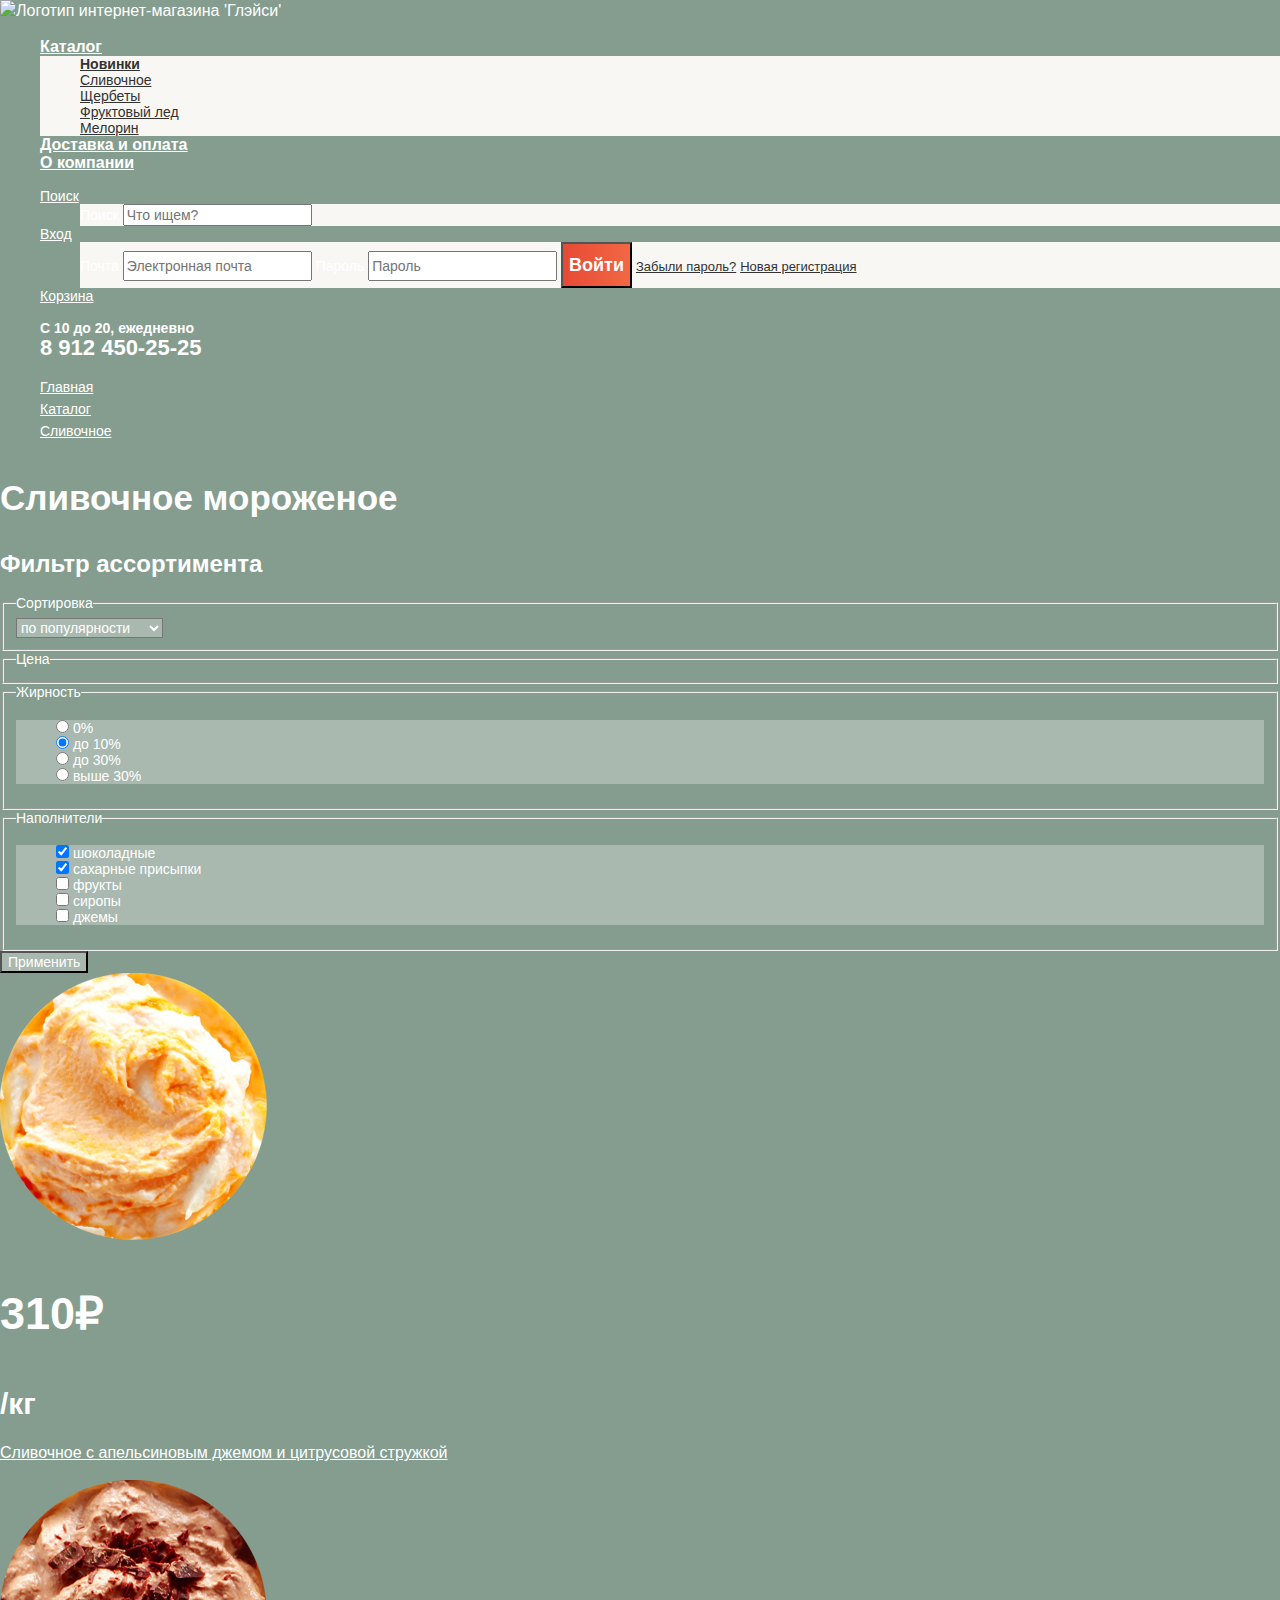
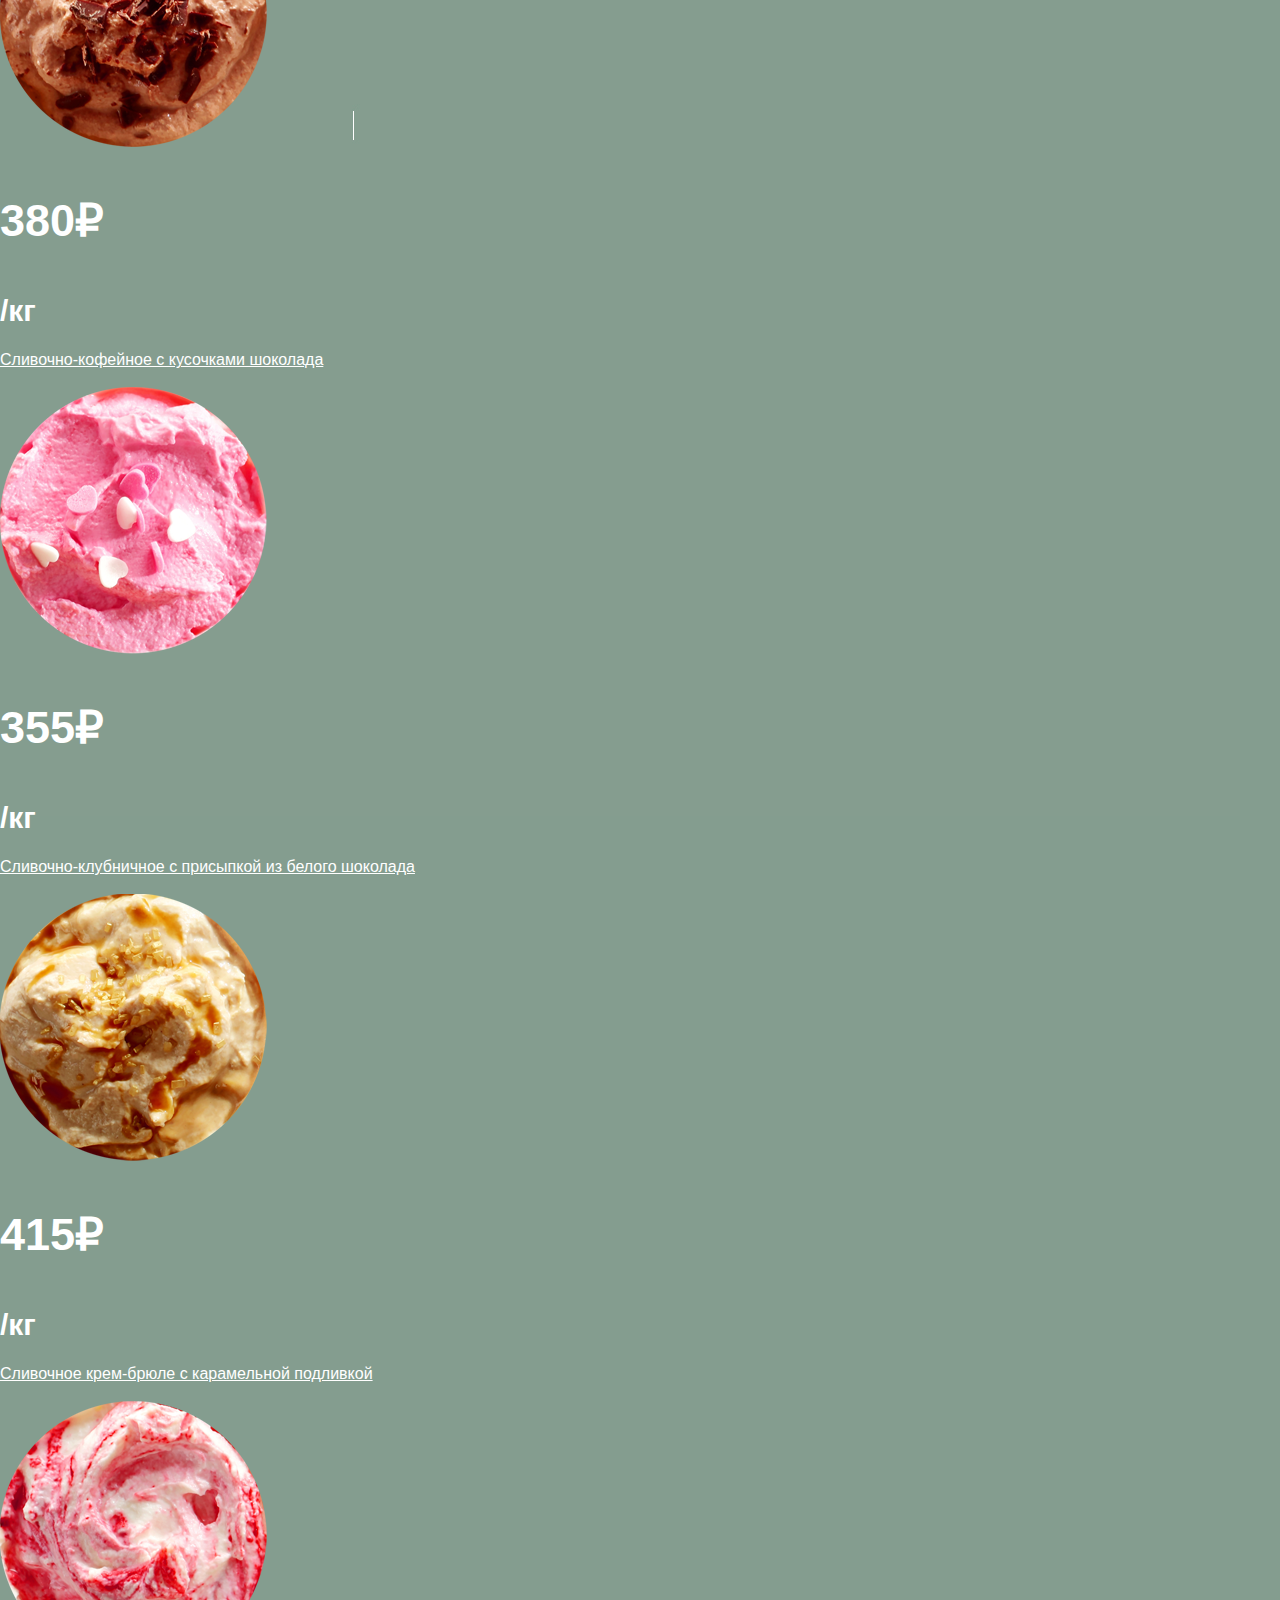
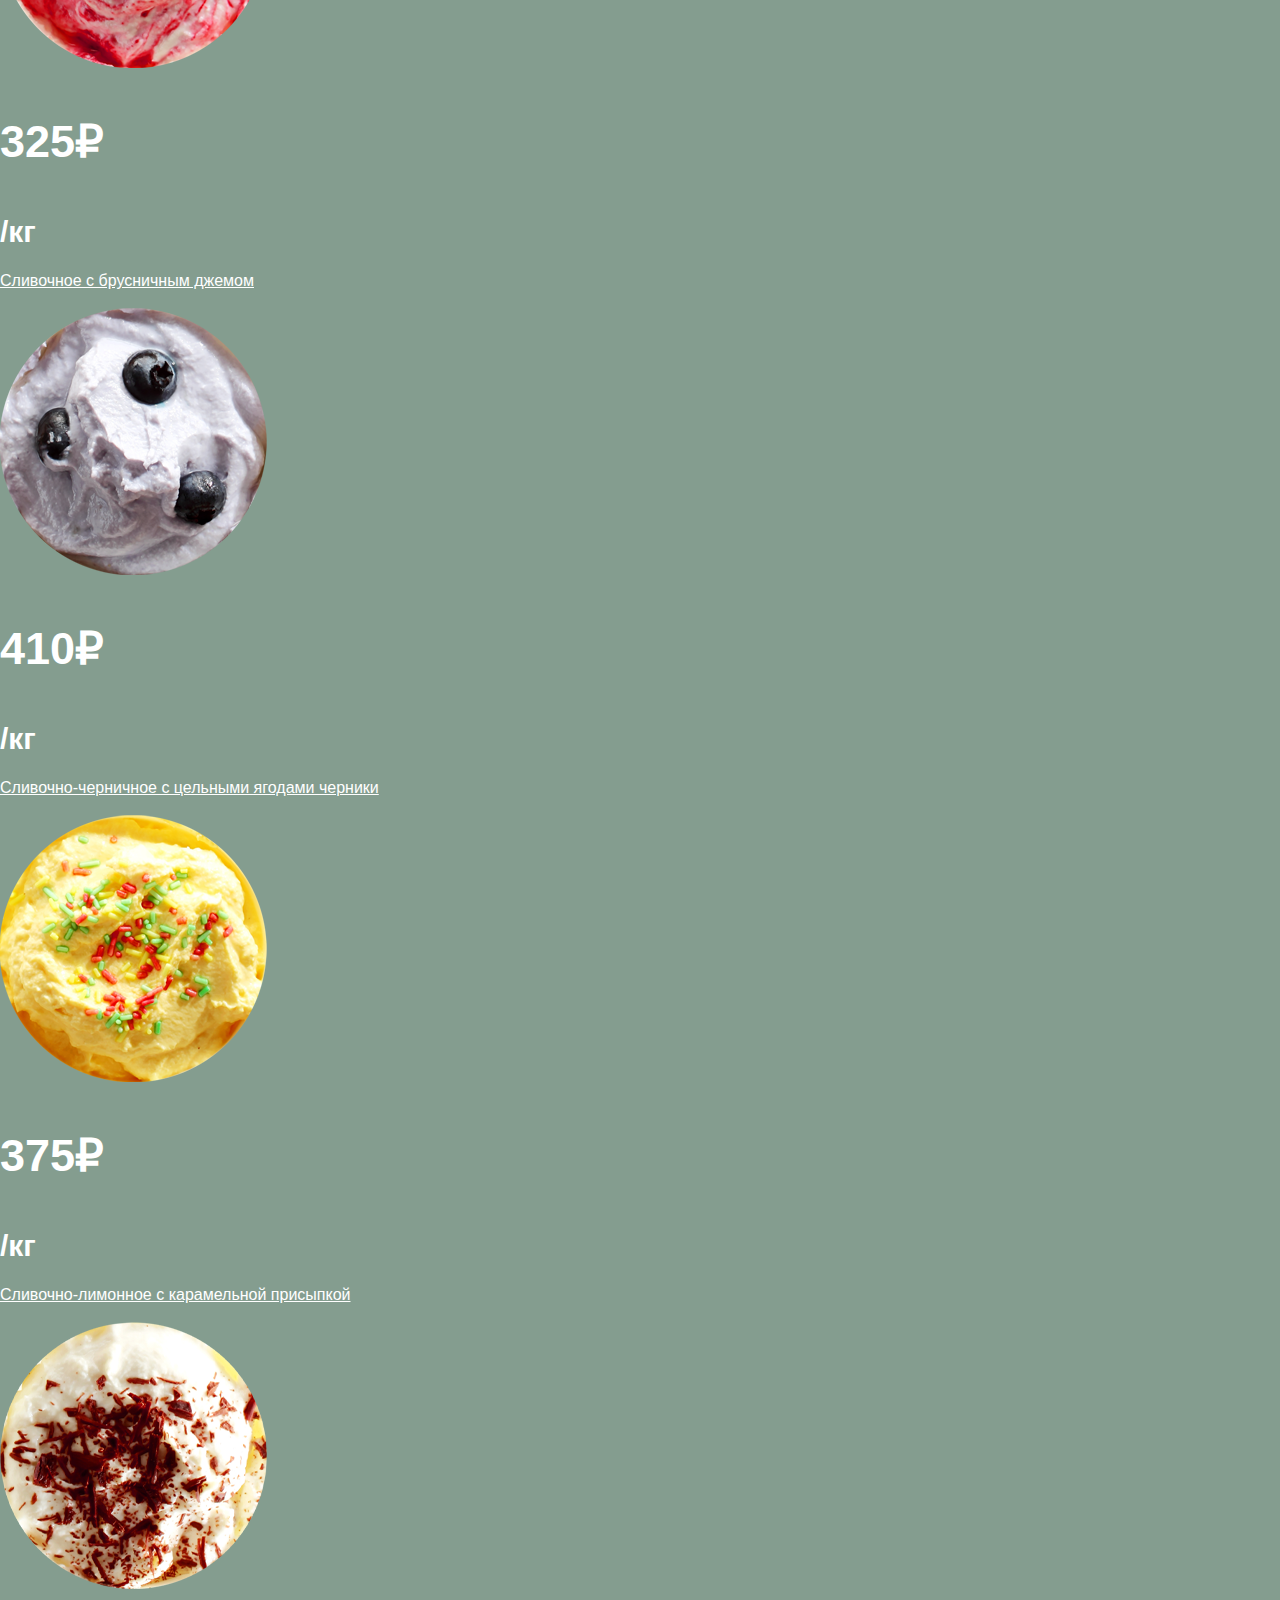
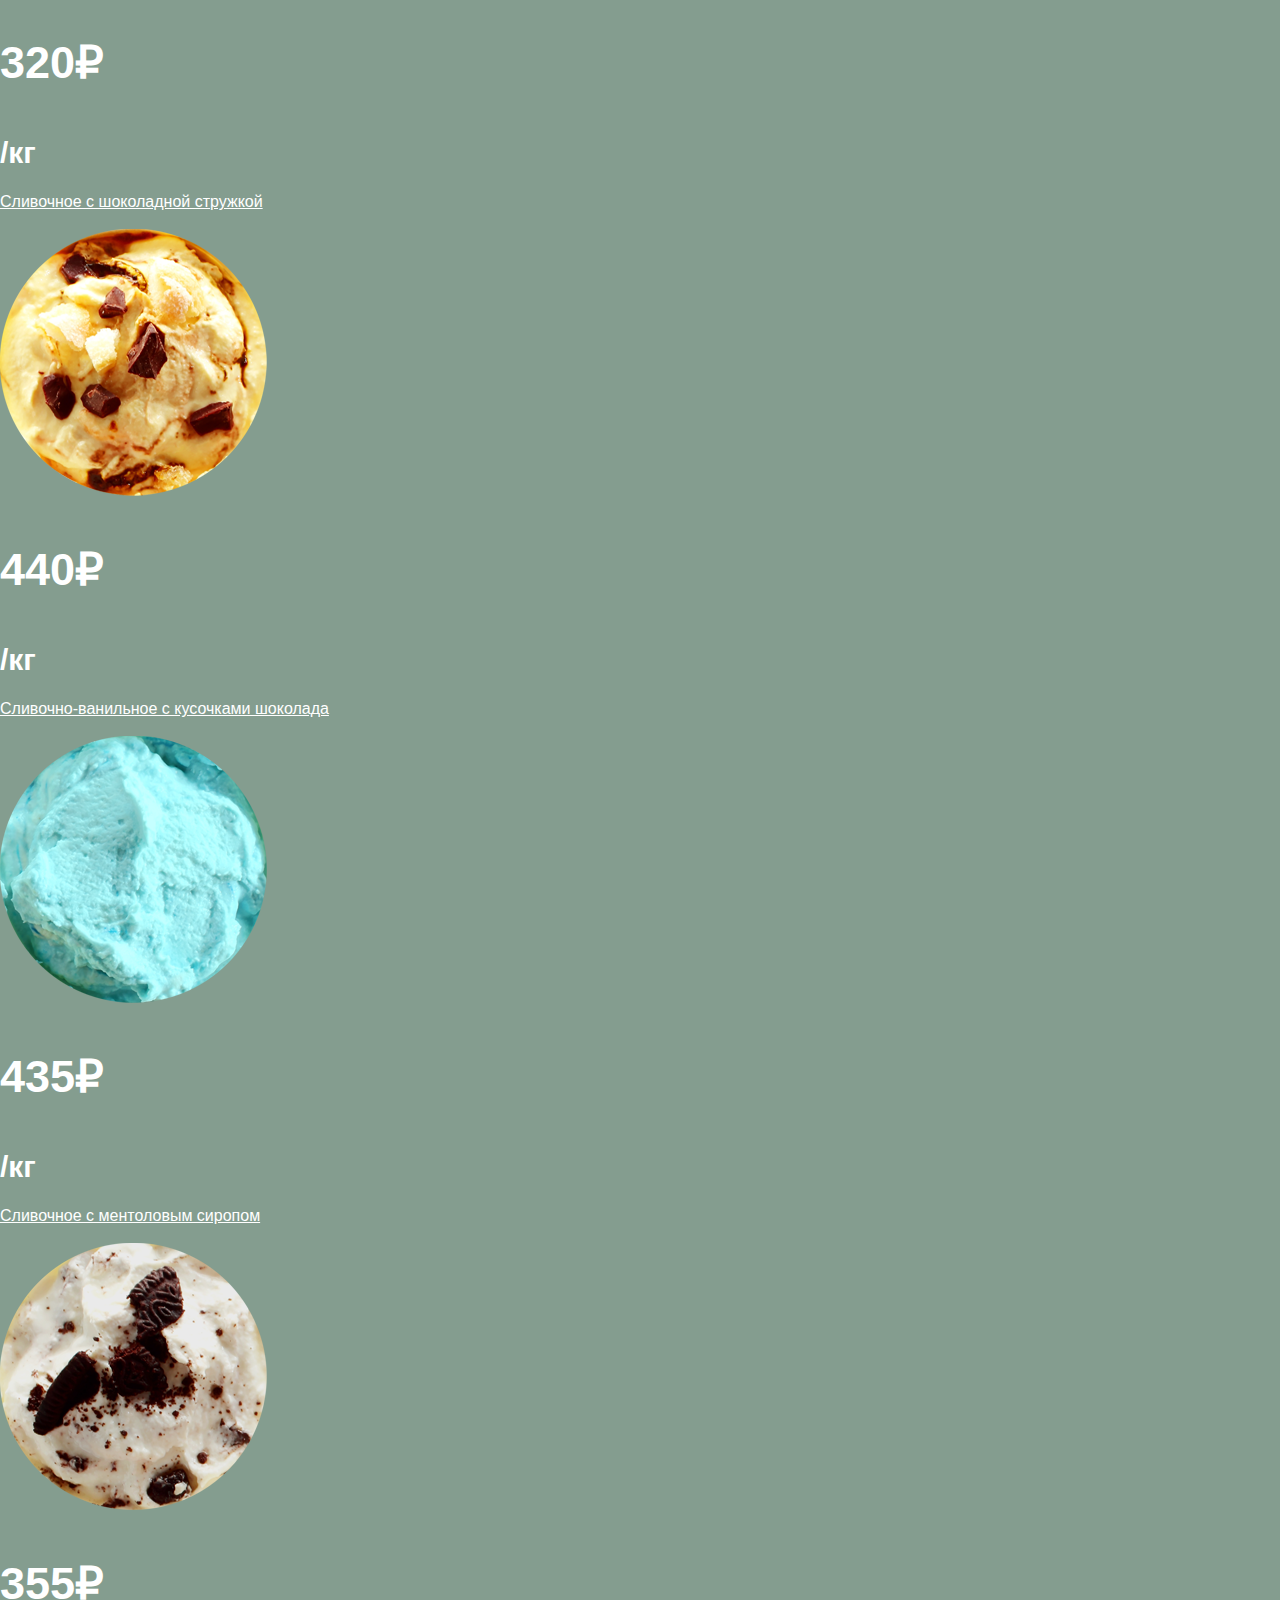
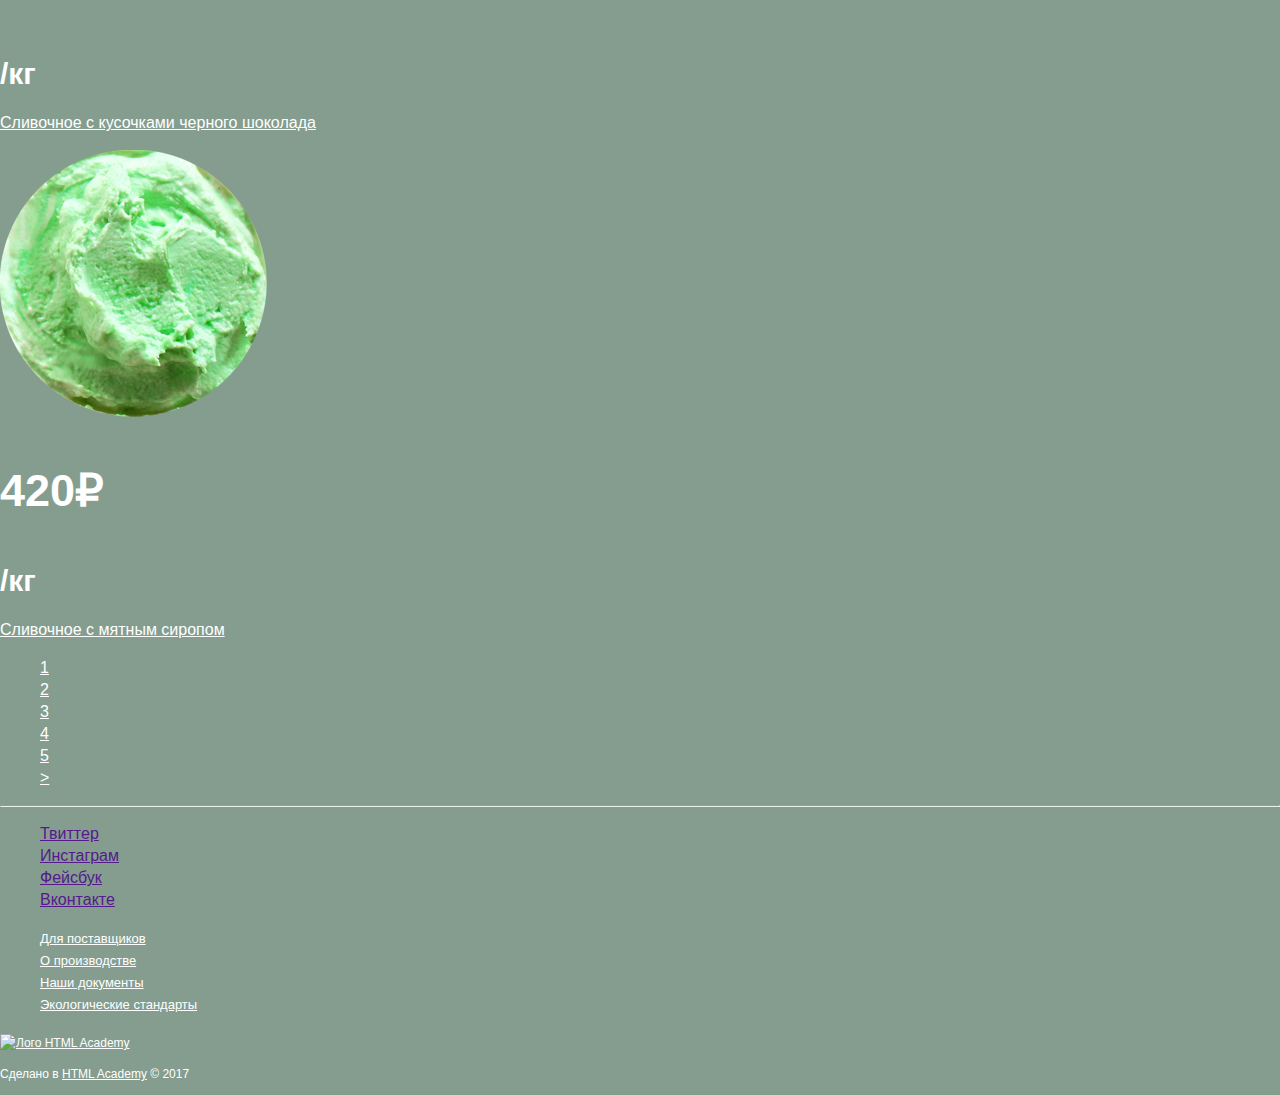
==== commit b159b3ac: "стилизация" ====
--- a/catalog.html
+++ b/catalog.html
@@ -3,16 +3,18 @@
 <head>
     <meta charset="UTF-8">
     <title>Каталог "Глэйси"</title>
+    <link href="css/normalize.css" rel="stylesheet">
+    <link href="css/style.css" rel="stylesheet">
 </head>
-<body>
+<body class="catalog-page">
   <!--Заголовок каталога-->
    <header>
-      <nav class="main-navigation">
-          <a class="main-header-logo" href="index.html">
-          <img src="img/index-logo.svg" alt="Логотип интернет-магазина 'Глэйси'">
-          </a>
-          <ul class="site-navigation">   
-                  <li class="catalog-link"><a href="catalog.html">Каталог</a></li>
+          <nav class="main-navigation">
+              <a class="main-header-logo">
+              <img src="" alt="Логотип интернет-магазина 'Глэйси' ">
+              </a> <!--переделать ссылку-->
+              <ul class="site-navigation">   
+                  <li class="catalog-link"><a class="button-main" href="catalog.html">Каталог</a></li>
                         <ul class="sub-menu-catalog">                  <!-- Всплывающее меню каталога-->
                             <li class="catalog-group-new"><a href="new.html">Новинки</a></li>
                             <li class="catalog-group"><a href="catalog-goup1.html">Сливочное</a></li>
@@ -20,11 +22,11 @@
                             <li class="catalog-group"><a href="catalog-goup3.html">Фруктовый лед</a></li>
                             <li class="catalog-group"><a href="catalog-goup4.html">Мелорин</a></li>
                         </ul>
-                  <li class="delivery-link"><a href="delivery.html">Доставка и оплата</a></li>
-                  <li class="about-link"><a href="about.html">О компании</a></li>
-           </ul>
+                  <li class="delivery-link"><a class="button-main" href="delivery.html">Доставка и оплата</a></li>
+                  <li class="about-link"><a class="button-main" href="about.html">О компании</a></li>
+              </ul>
               <ul class="user-navigation">            
-                 <li class="button-header search"><a href="#">Поиск</a></li> 
+                 <li class="button-main-nav"><a href="#">Поиск</a></li> 
                      <ul class="sub-menu-search">                   <!--Всплывающая форма поиска-->      
                          <li>                 
                              <form class="search-form" method="post" action="https://echo.htmlacademy.ru">
@@ -33,7 +35,7 @@
                              </form>
                          </li>
                      </ul>  
-                 <li class="button-header login"><a class="login-link" href="login.html">Вход</a></li> 
+                 <li class="button-header login"><a class="login-link button-main-nav " href="login.html">Вход</a></li> 
                      <ul class="sub-menu-login">                    <!-- Всплывающая форма входа-->
                          <li>
                              <form class="login-form" method="post" action="https://echo.htmlacademy.ru">
@@ -41,20 +43,20 @@
                                  <input type="email" id="login" name="login" placeholder="Электронная почта">
                                  <label class="visually-hidden" for="password">Пароль</label>
                                  <input type="password" id="password" name="password" placeholder="Пароль">
-                                 <button class="button-main" type="submit">Войти</button>
+                                 <button type="submit" class="button">Войти</button>
                                  <a class="restore" href="#">Забыли пароль?</a>
                                  <a class="registration" href="#">Новая регистрация</a>
                              </form>
                          </li>
                      </ul>
-                 <li class="button-header basket"><a class="basket-link" href="basket.html">Корзина</a></li> <!--форма корзины-->
-           </ul>
-       </nav>
+                 <li class="button-header basket"><a class="basket-link button-main-nav" href="basket.html">Корзина</a></li> <!--форма корзины-->
+              </ul>
+          </nav>
           <ul class="main-header-info">
               <li class="work-time">С 10 до 20, ежедневно</li>
               <li class="phone-number">8 912 450-25-25</li>
           </ul>
-   </header>
+      </header>
    <!--Cтраница каталога-->
    <main class="content">
        <!--Путь -->
@@ -76,10 +78,11 @@
           <form class="filter-form" method="get" action="https://echo.htmlacademy.ru">
               <fieldset>
                  <legend>Сортировка</legend>
-                 <select name="Сортировка">
-                     <option value="по популярности">по популярности</option>   <!--Нужны эти варианты?-->
-                     <option value="цена по убыванию">цена по убыванию</option>
-                     <option value="цена по возрастанию">цена по возрастанию</option>
+                 <select name="Сортировка" class="sort">
+                     <option value="по популярности">по популярности</option>
+                     <option value="сначала недорогие">сначала недорогие</option>
+                     <option value="сначала дорогие">сначала дорогие</option>
+                     <option value="по жирности">по жирности</option>
                  </select>
               </fieldset>
               <fieldset>
@@ -88,7 +91,7 @@
               </fieldset>
               <fieldset>
                  <legend>Жирность</legend>
-                 <ul>
+                 <ul class="fat-value">
                      <li class="filter-option">
                          <input type="radio" name="жирность" value="0%" class="visually-hidden filter-input filter-input-radio" id="0%">
                          <label for="0%">0%</label>
@@ -109,7 +112,7 @@
               </fieldset>
               <fieldset>
                  <legend>Наполнители</legend> 
-                 <ul>
+                 <ul class="filler-value">
                      <li class="filter-option">
                          <input type="checkbox" name="наполнитель-шоколад" class="visually-hidden filter-input filter-input-checkbox" id="chokolate" checked>
                          <label for="chokolate">шоколадные</label>
@@ -221,6 +224,7 @@
            </nav>
        </section>
    </main>
+        <hr>
          <!--Подвал-->
    <footer>
          <!-- Соц. сети -->
--- a/css/style.css
+++ b/css/style.css
@@ -0,0 +1,493 @@
+body, 
+.catalog-page{
+    margin: 0;
+    padding: 0;
+    
+    font-family: 'Roboto', Arial, sans-serif;
+    font-size: 16px;
+    line-height: 22px;
+    font-weight: 400;
+    color: #ffffff;
+    
+    background-color: #849d8f;
+    background-image: url(/img/index/backgrounds/bg.jpg);
+    background-position: top center;
+    background-repeat: no-repeat;
+}
+
+.site-navigation {
+    font-size: 16px;
+    line-height: 18px;
+    color: #ffffff;
+    font-weight: 700;
+    
+    background-color: #849d8f;
+}
+
+.site-navigation,
+.user-navigation, 
+.sub-menu-catalog, 
+.sub-menu-search, 
+.sub-menu-login, 
+.main-header-info, 
+.footer-social ul, 
+.links ul, 
+.features-list{
+    list-style: none;
+}
+
+.site-navigation a,
+.user-navigation a {
+    color: #ffffff;
+}
+
+.login-form a{
+    color: #323232;
+    font-size: 13px;
+    line-height: 24px;
+    font-weight: 400;
+}
+
+.user-navigation li {
+    font-size: 14px;
+    line-height: 16px;
+    font-weight: 500;
+}
+
+.work-time {
+    font-size: 14px;
+    line-height: 16px;
+    font-weight: 700;
+}
+
+.phone-number {
+    font-size: 22px;
+    line-height: 24px;
+    font-weight: 700;
+}
+
+.search-form {
+    background-color: #f8f7f4;
+}
+
+.login-form input[type=email], 
+.login-form input[type=password] {
+    font-size: 14px;
+    line-height: 24px;
+    font-weight: 400;
+    
+}
+
+.login-form {
+    background-color: #f8f7f4;
+}
+
+.catalog-group-new {
+    font-size: 14px;
+    line-height: 16px;
+    font-weight: 700;
+}
+
+.catalog-group {
+    font-size: 14px;
+    line-height: 16px;
+    font-weight: 400;
+}
+
+.sub-menu-catalog {
+    background-color: #f8f7f4;
+}
+
+.sub-menu-catalog a {
+    color: #323232;
+}
+
+.catalog-group a:hover {
+    background-color: #fbded7;
+}
+
+.catalog-group a:focus, 
+.catalog-group a:active {
+    background-color: #f6b5a5;
+}
+
+/*Добавить эффект " находимся на странице "*/
+
+/* СЛАЙДЕР + кнопка */
+
+.offer-1 h3,
+.offer-2 h3 {
+    font-size: 35px;
+    line-height: 41px;
+    font-weight: 700;
+}
+
+.offer-1 p,
+.offer-2 p {
+    font-size: 18px;
+    line-height: 22px;
+    font-weight: 700;
+}
+
+.offer-1 {
+    background-color: #a5233d;
+    background-image: url(/img/index/backgrounds/%D0%9C%D0%B0%D0%BB%D0%B8%D0%BD%D0%BE%D0%B2%D1%8B%D0%B9%20%D1%84%D0%BE%D0%BD.jpg);
+}
+
+.offer-2 {
+    background-color: #3e2316;
+    background-image: url(/img/index/backgrounds/%D0%A8%D0%BE%D0%BA%D0%BE%D0%BB%D0%B0%D0%B4%D0%BD%D1%8B%D0%B9%20%D1%84%D0%BE%D0%BD.jpg);
+}
+
+/*Кнопки*/
+
+.best-sales h3 {
+    font-size: 45px;
+    line-height: 45px;
+    font-weight: 700;
+}
+
+.best-sales span {
+    font-size: 30px;
+    line-height: 45px;
+    font-weight: 700;
+}
+
+.best-sales a {
+    font-size: 16px;
+    line-height: 22px;
+    font-weight: 400;
+    color: #ffffff;
+}
+
+.features {
+    background-color: #ecdfc2;
+    background-image: url(/img/index/backgrounds/%D0%B2%D0%B0%D1%84%D0%BB%D1%8F.jpg);
+}
+
+.features b {
+    font-size: 24px;
+    line-height: 30px;
+    font-weight: 500;
+    color: #323232;
+}
+
+.features-item {
+    font-size: 16px;
+    line-height: 22px;
+    font-weight: 400;
+    color: #323232;
+}
+
+.blog {
+    color: #323232;
+    background-color: #ffffff;
+    background-image: url(/img/index/backgrounds/%D0%9A%D0%BB%D1%83%D0%B1%D0%BD%D0%B8%D1%87%D0%BD%D1%8B%D0%B9%20%D1%84%D0%BE%D0%BD.jpg);
+}
+
+.blog p {
+    font-size: 16px;
+    line-height: 22px;
+    font-weight: 500;
+}
+
+.blog a {
+    font-size: 24px;
+    line-height: 30px;
+    font-weight: 700;
+    color: #323232;
+}
+
+.subscribtion {
+    background-color: #f8f7f4;
+    background-image: url(/img/svg/svg-gllacy/bg-post.svg);
+}
+
+.subscribtion p {
+    font-size: 16px;
+    line-height: 22px;
+    font-weight: 400;
+    color: #5a5a5a;
+    background-color: #f8f7f4;
+}
+
+.subscribe-form {
+    background-color: #f8f7f4;
+}
+
+.subscribe-form input {
+    font-size: 16px;
+    line-height: 24px;
+    font-weight: 400;
+}
+
+/* КНОПКА*/
+
+.contacts {
+    background-color: #fefefd;
+}
+
+.contacts p {
+    font-size: 14px;
+    line-height: 20px;
+    font-weight: 400;
+    color: #323232;
+}
+
+.contacts span {
+    font-size: 18px;
+    line-height: 24px;
+    font-weight: 700;
+    color: #323232;
+}
+
+/*КНОПКА*/
+
+.main-footer {
+    background-color: #849d8f;
+}
+
+.links a {
+    font-size: 13px;
+    line-height: 18px;
+    font-weight: 400;
+    color: #ffffff;
+}
+
+.supplier a {
+    font-size: 13px;
+    line-height: 18px;
+    font-weight: 700;
+    color: #ffffff;
+}
+
+.copyright p, 
+.copyright a {
+    font-size: 12px;
+    line-height: 18px;
+    font-weight: 400;
+    color: #ffffff;
+}
+
+.feedback {
+    background-color: #f8f7f4;
+}
+
+.feedback h3 {
+    font-size: 24px;
+    line-height: 28px;
+    font-weight: 500;
+    color: #323232;
+}
+
+.feedback input[type=text],
+.feedback input[type=email],
+.feedback textarea {
+    font-size: 16px;
+    line-height: 24px;
+    font-weight: 400;
+    color: #999999;
+}
+
+/*Сделать правильное скругление*/
+.button-main:hover {
+    color: #333333;
+    background-color: #ffffff;
+    text-align: center;
+    vertical-align: middle;
+    padding-left: 14px;
+    padding-right: 14px;
+    padding-top: 10px;
+    padding-bottom: 10px;
+    border-radius: 5px;
+}
+
+.button-main:focus {
+    color: #333333;
+    background-color: #ededed;
+    border-radius: 5px;
+    text-align: center;
+    vertical-align: middle;
+    font-weight: 400;
+    padding-left: 14px;
+    padding-right: 14px;
+    padding-top: 10px;
+    padding-bottom: 10px;
+}
+
+.button-main-nav:hover {
+    color: #333333;
+    background-color: #ffffff;
+    border-radius: 5px;
+    text-align: center;
+    vertical-align: middle;
+}
+
+.button-all {
+    background-image: linear-gradient( 90deg, rgb(231,74,53) 0%, rgb(242,104,67) 100%);
+    box-shadow: 0px 2px 2px 0px rgba(172, 16, 0, 0.64);
+    width: 280px;
+    height: 64px;
+    font-family: inherit;
+    font-size: 32px;
+    line-height: 44px;
+    font-weight: 700;
+    color: #ffffff; 
+}
+
+.button-all:hover {
+    background-image: linear-gradient( 90deg, rgb(231,74,53) 0%, rgb(242,104,67) 100%);
+    box-shadow: 0px 2px 2px 0px rgba(172, 16, 0, 0.004);  
+    width: 280px;
+    height: 65px;
+    font-family: inherit;
+    font-size: 32px;
+    line-height: 44px;
+    font-weight: 700;
+    color: #ffffff;
+}
+
+.button-all:focus {
+    background-image: linear-gradient( 90deg, rgb(242,104,67) 0%, rgb(231,74,53) 100%);
+    box-shadow: inset 0px 2px 2px 0px rgba(148, 39, 24, 0.004);
+    width: 280px;
+    height: 65px;
+    font-family: inherit;
+    font-size: 32px;
+    line-height: 44px;
+    font-weight: 700;
+    color: #fceeec
+}
+
+.button {
+    box-shadow: 0px 1px 2px 0px rgba(172, 16, 0, 0.004);
+    background-image: linear-gradient( 90deg, rgb(231,74,53) 0%, rgb(242,104,67) 100%);
+    height: 46px;
+    font-family: inherit;
+    font-size: 18px;
+    line-height: 24px;
+    font-weight: 700;
+    color: #ffffff;   
+}
+
+.button:hover {
+    background-image:linear-gradient( 90deg, rgb(231,74,53) 0%, rgb(242,104,67) 100%);
+    box-shadow: 0px 1px 2px 0px rgba(172, 16, 0, 0.004);
+    height: 46px;
+    font-family: inherit;
+    font-size: 18px;
+    line-height: 24px;
+    font-weight: 700;
+    color: #ffffff; 
+}
+
+.button:focus {
+    background-image: linear-gradient( 90deg, rgb(242,104,67) 0%, rgb(231,74,53) 100%);
+    box-shadow: inset 0px 2px 2px 0px rgba(148, 39, 24, 0.004);
+    height: 46px;
+    font-family: inherit;
+    font-size: 18px;
+    line-height: 24px;
+    font-weight: 700;
+    color: #ffffff;
+}
+
+/* СТРАНИЦА КАТАЛОГА */
+
+.path a {
+    color: #ffffff;
+    font-size: 14px;
+    line-height: 16px;
+    font-weight: 400;
+    
+}
+
+.path li {
+    list-style: none;
+}
+
+.category h3 {
+    color: #ffffff;
+    font-size: 35px;
+    line-height: 41px;
+    font-weight: 700;
+}
+
+.filter legend {
+    color: #ffffff;
+    font-size: 14px;
+    line-height: 16px;
+    font-weight: 500;
+}
+
+.sort,
+.fat-value,
+.filler-value,
+.button-filter {
+    color: #ffffff;
+    font-size: 14px;
+    line-height: 16px;
+    font-weight: 500;
+    background-color: #a9b9af;
+}
+
+.items a {
+    color: #ffffff;
+    font-size: 16px;
+    line-height: 22px;
+    font-weight: 500;
+}
+
+.items h3 {
+    color: #ffffff;
+    font-size: 45px;
+    line-height: 45px;
+    font-weight: 700;
+}
+
+.items span {
+    color: #ffffff;
+    font-size: 30px;
+    line-height: 45px;
+    font-weight: 700;
+}
+
+.catalog-navigation-pages a {
+    color: #ffffff;
+    font-size: 16px;
+    line-height: 18px;
+    font-weight: 500;
+}
+
+.fat-value,
+.filler-value,
+.catalog-navigation-pages li {
+    list-style: none;
+}
+
+
+
+
+
+
+
+
+
+
+
+
+
+
+
+
+
+
+
+
+
+
+
+
+
+
+
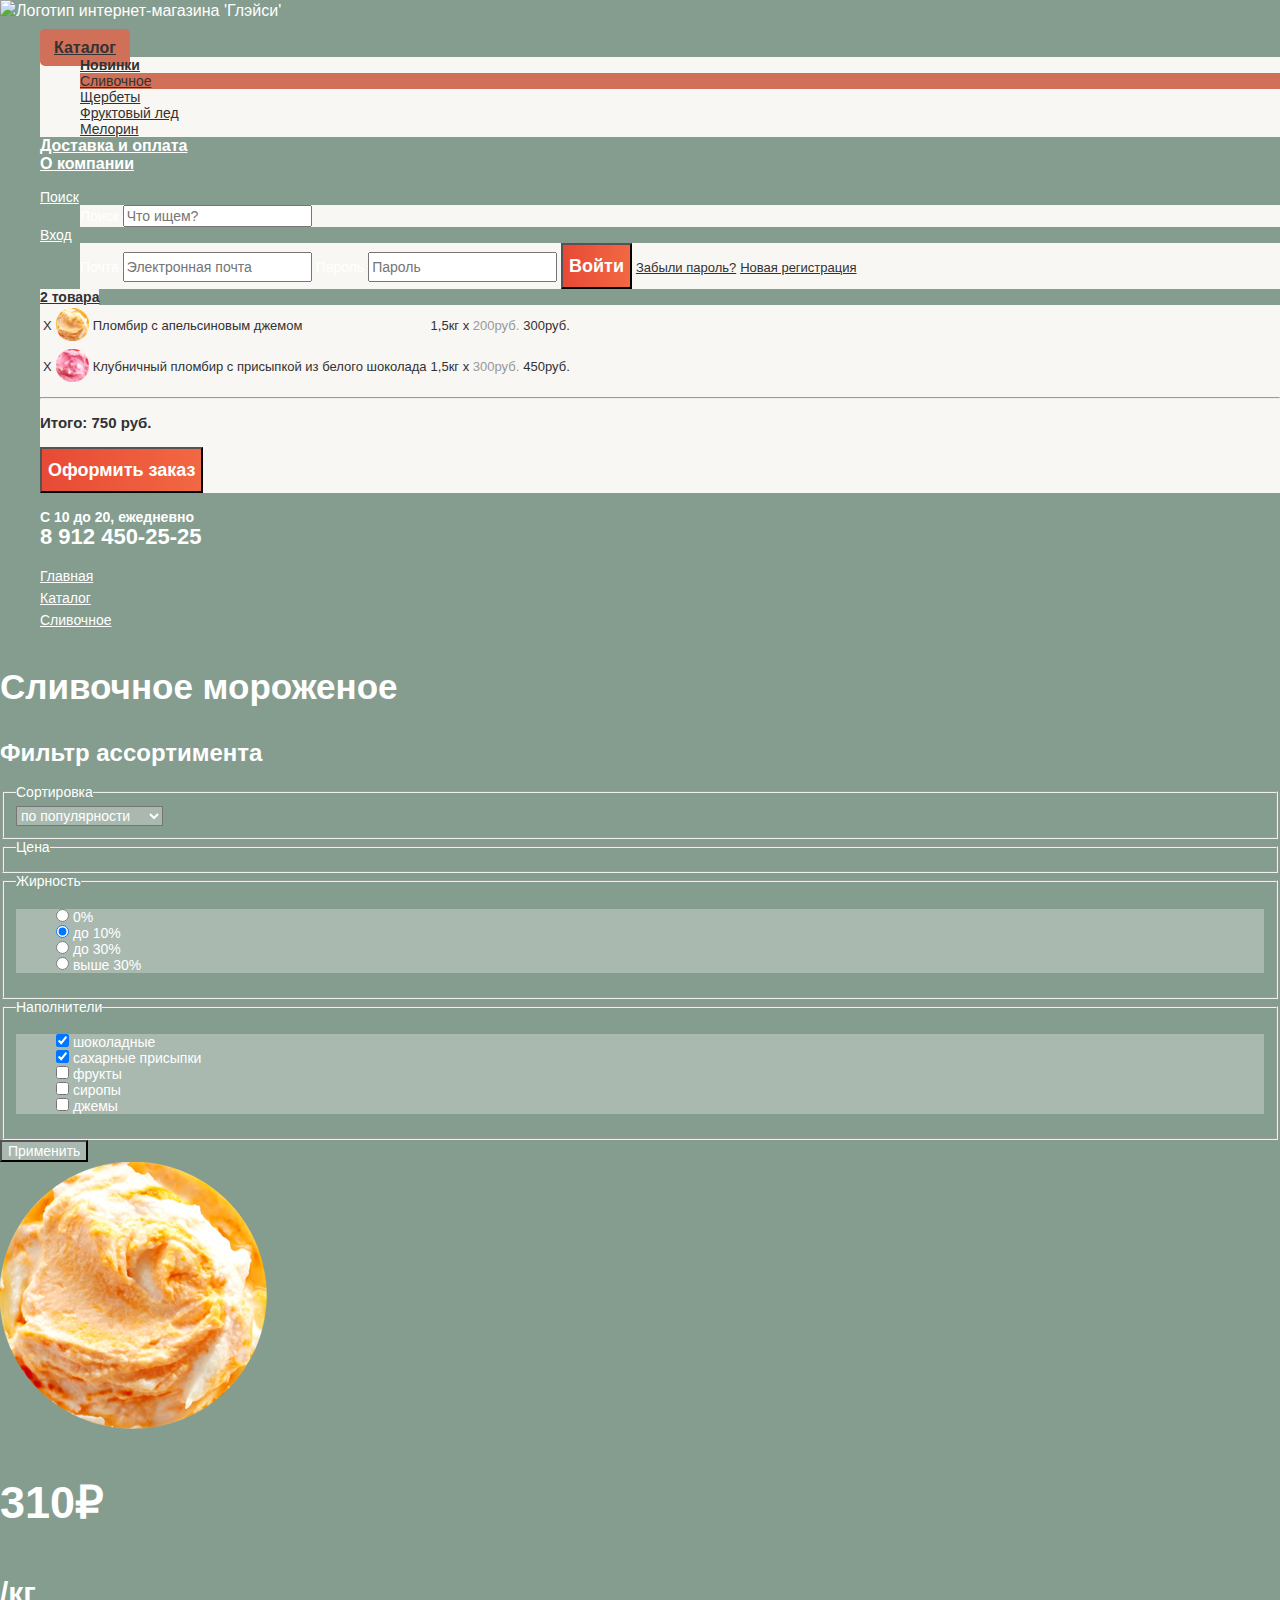
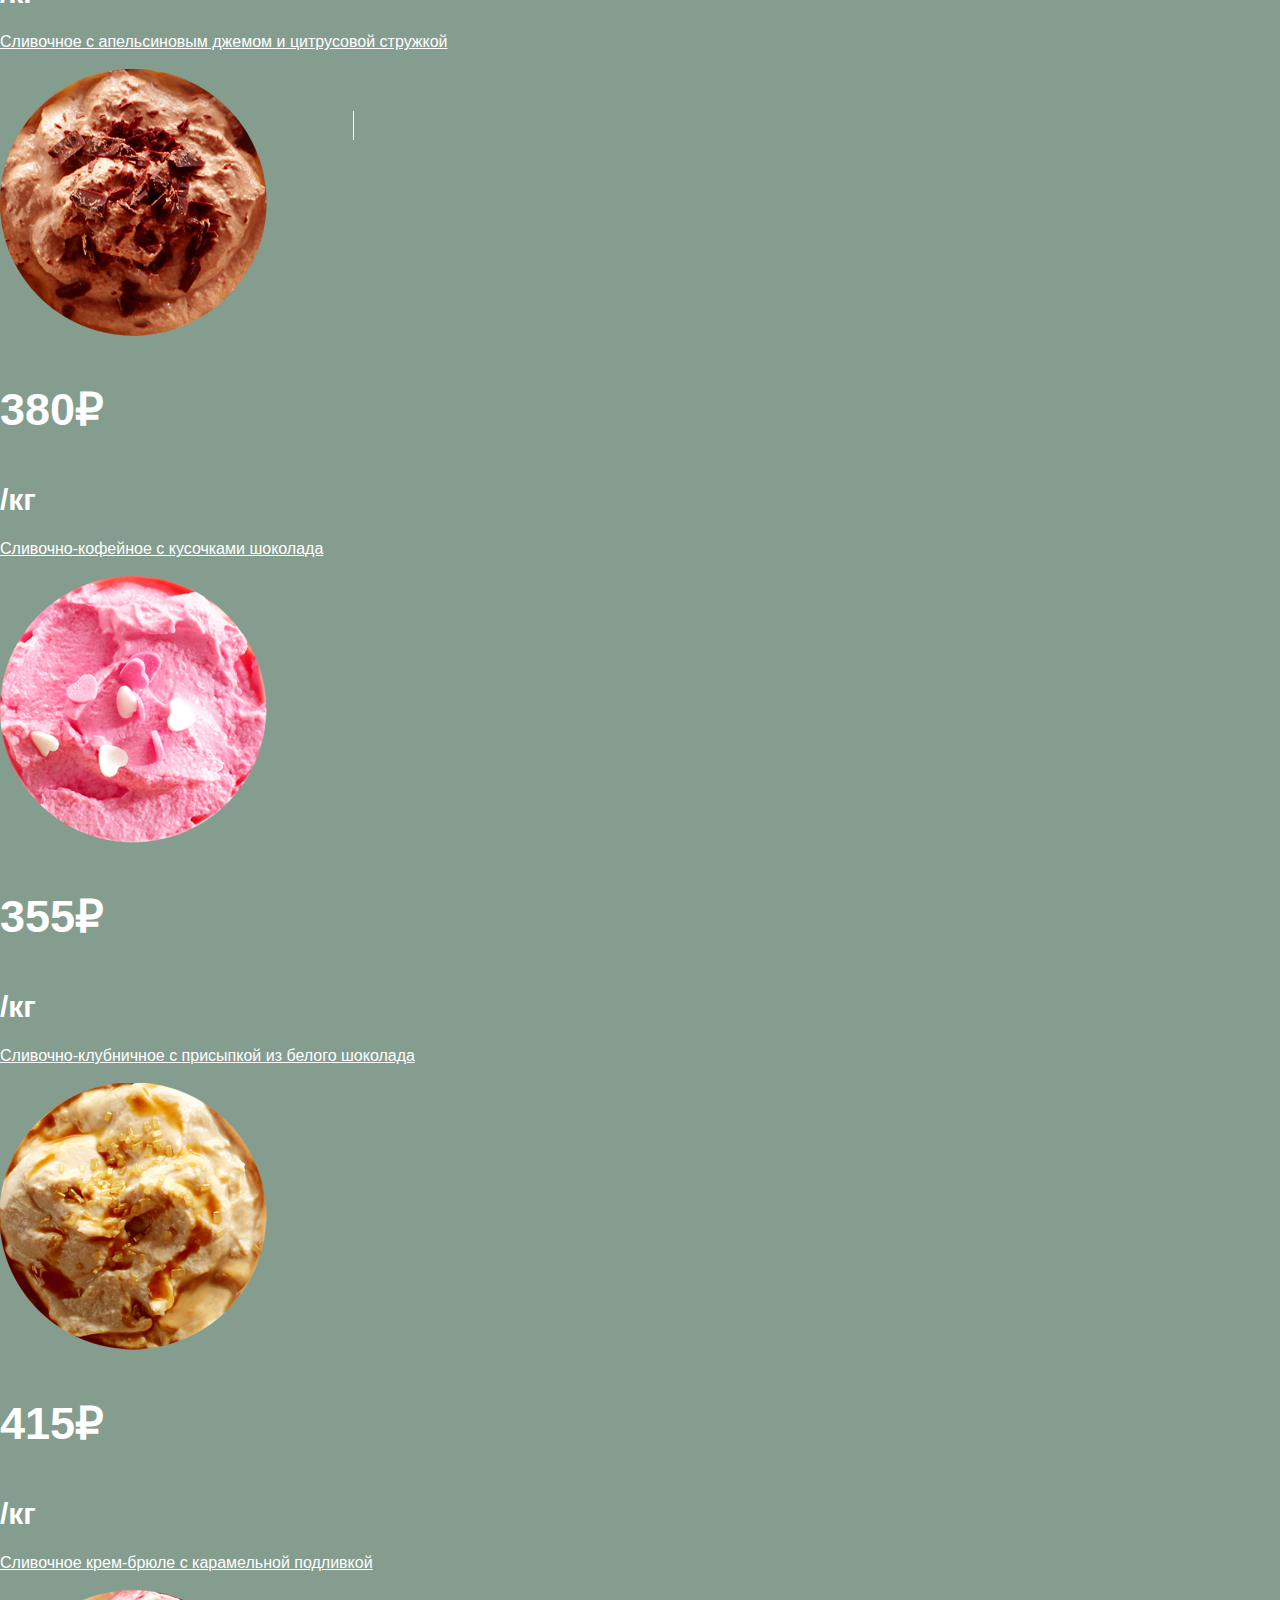
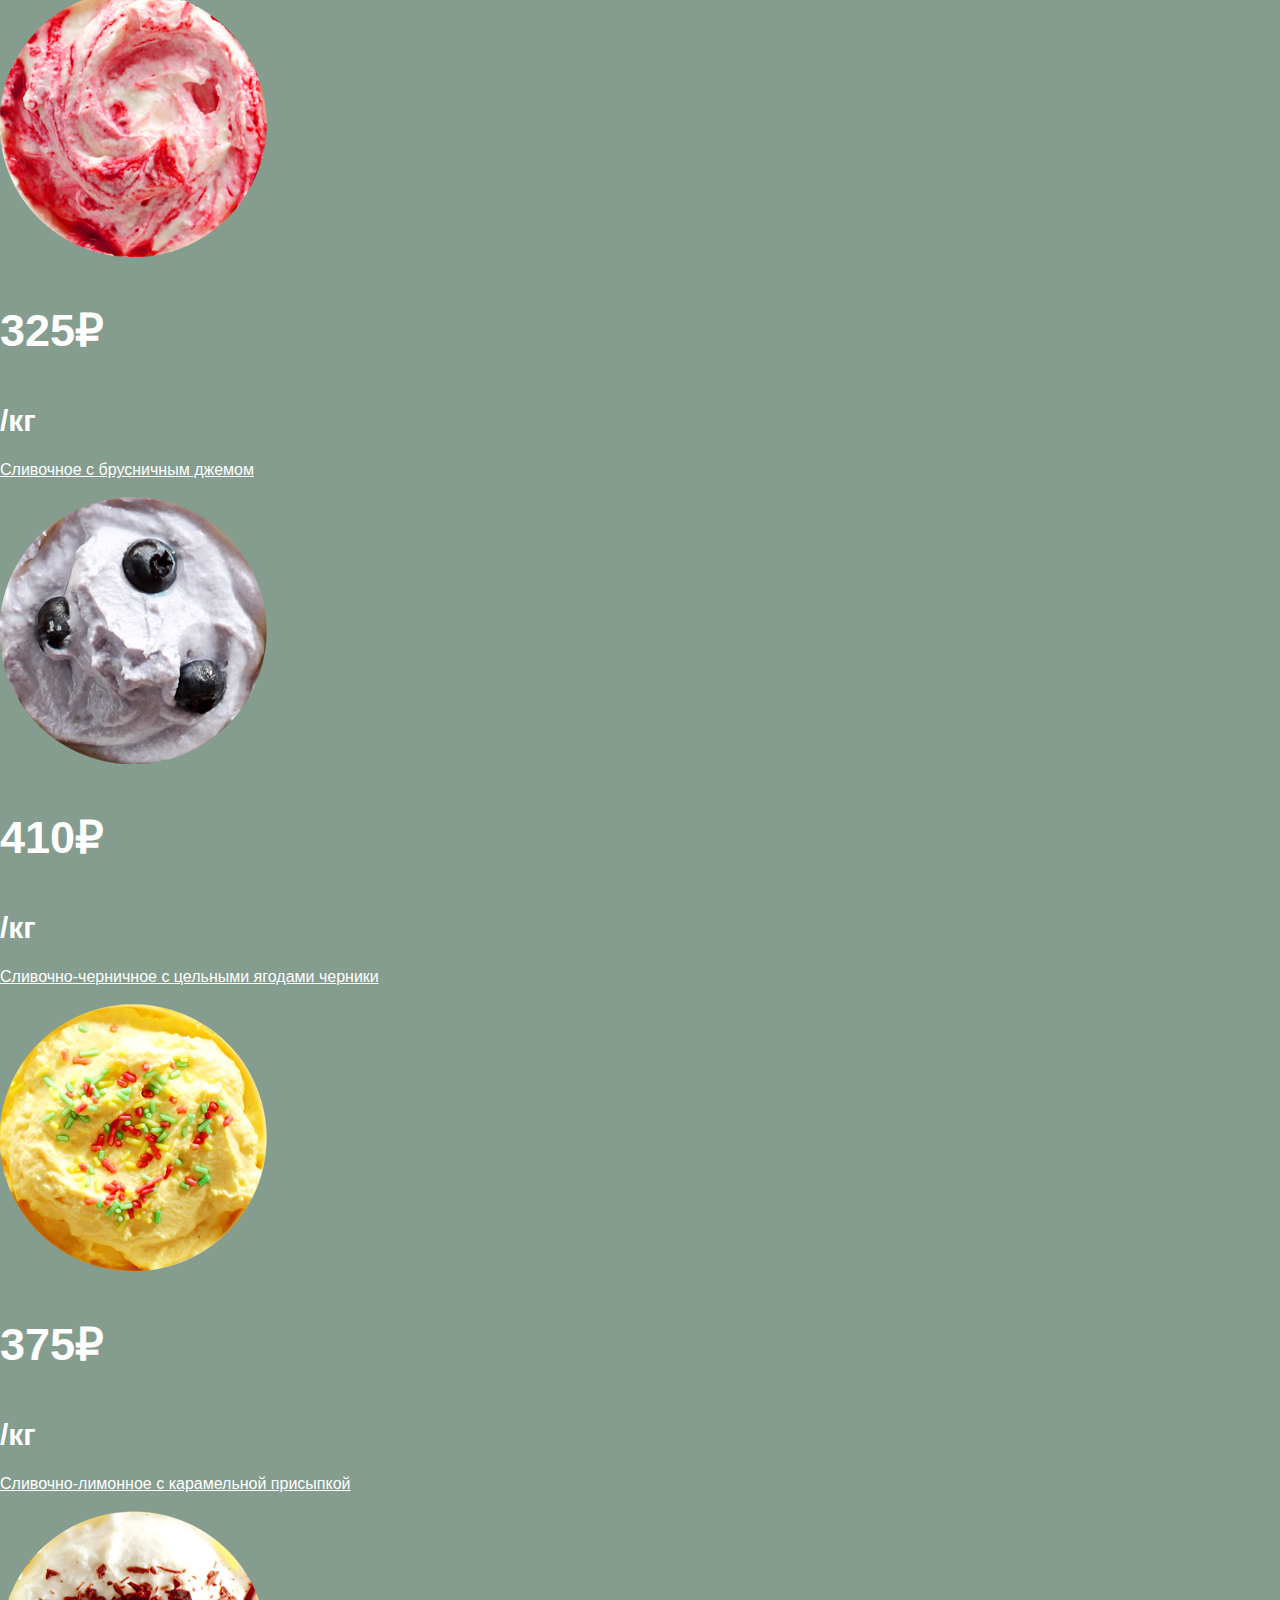
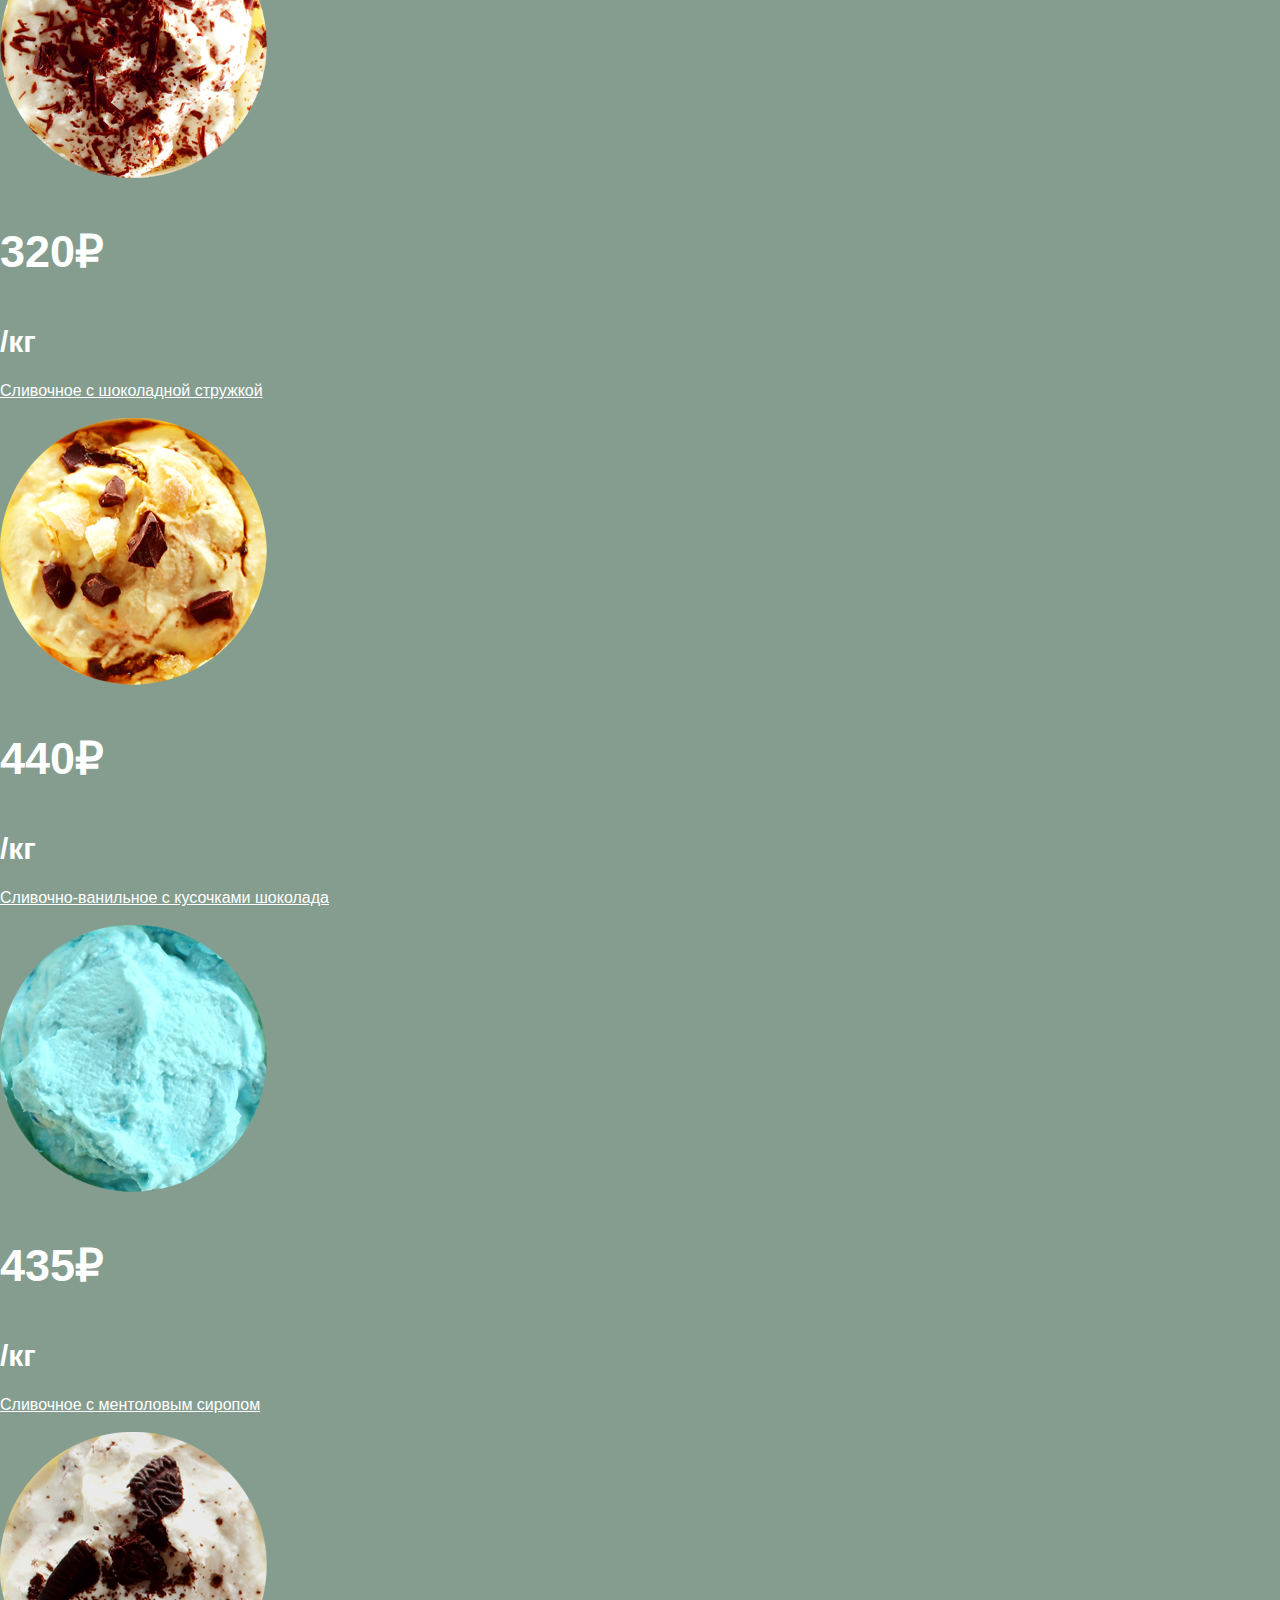
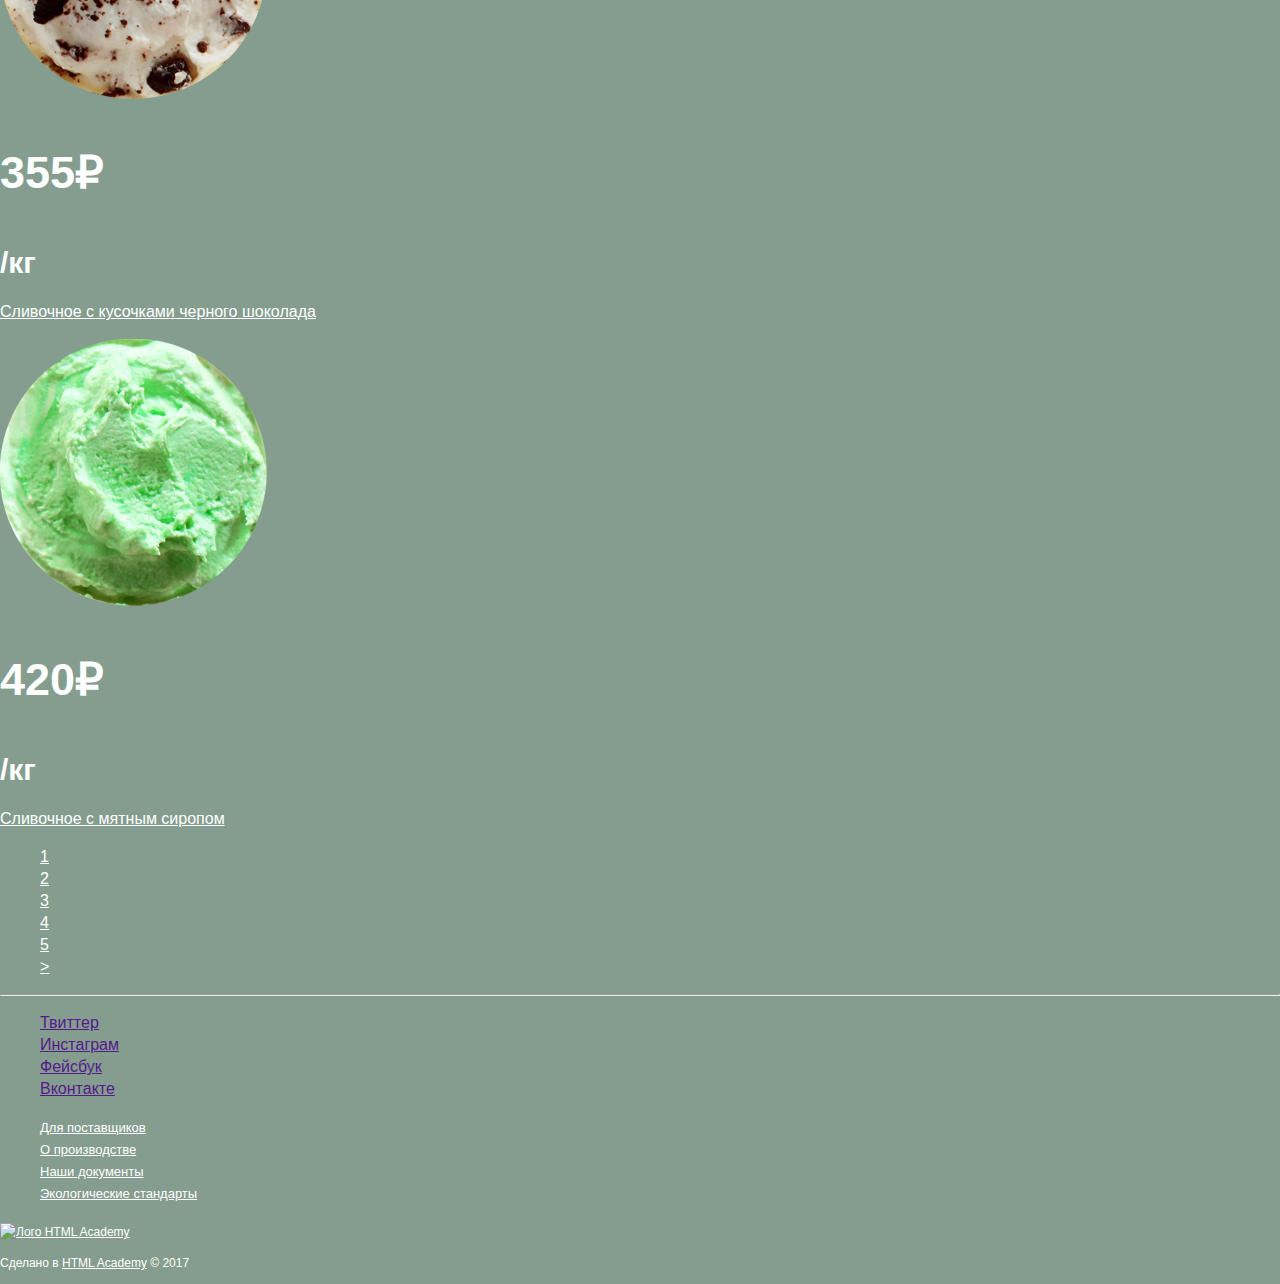
==== commit 89f1bf25: "добавлен слайдер+корзина" ====
--- a/catalog.html
+++ b/catalog.html
@@ -49,7 +49,28 @@
                              </form>
                          </li>
                      </ul>
-                 <li class="button-header basket"><a class="basket-link button-main-nav" href="basket.html">Корзина</a></li> <!--форма корзины-->
+                 <li class="button-header basket"><a class="basket-link button-main-nav" href="basket.html">2 товара</a></li><!--форма корзины-->
+                    <div class="sub-menu-basket">
+                     <table>
+                         <tr>
+                             <td>X</td>
+                             <td><img src="img/catalog/1.png" width="33" height="33" alt="Миниатюра мороженого 'Пломбир с апельсиновым джемом'"></td>
+                             <td>Пломбир с апельсиновым джемом</td>
+                             <td>1,5кг х <span>200руб.</span></td>
+                             <td>300руб.</td>
+                         </tr>
+                         <tr>
+                             <td>Х</td>
+                             <td><img src="img/catalog/3.png" width="33" height="33" alt="Миниатюра мороженого 'Клубничный пломбир с присыпкой из белого шоколада'"></td>
+                             <td>Клубничный пломбир с присыпкой из белого шоколада</td>
+                             <td>1,5кг х <span>300руб.</span></td>
+                             <td>450руб.</td>
+                         </tr>
+                     </table>
+                     <hr>
+                     <p>Итого: 750 руб.</p>
+                         <button type="submit" class="button">Оформить заказ</button>
+                    </div>
               </ul>
           </nav>
           <ul class="main-header-info">
@@ -212,7 +233,8 @@
               <p><a href="">Сливочное с мятным сиропом</a></p> <!--Ссылка на отдельный элемент?-->
            </section>
                 <!--Ссылки на страницы-->
-           <nav class="catalog-navigation-pages">
+       </section>
+       <nav class="catalog-navigation-pages">
                <ul>
                    <li class="navigation-page"><a href="">1</a></li>
                    <li class="navigation-page"><a href="">2</a></li>
@@ -221,8 +243,7 @@
                    <li class="navigation-page"><a href="">5</a></li>
                    <li class="navigation-page"><a href="">></a></li>
                </ul>
-           </nav>
-       </section>
+       </nav>
    </main>
         <hr>
          <!--Подвал-->
--- a/css/style.css
+++ b/css/style.css
@@ -102,18 +102,24 @@
     color: #323232;
 }
 
-.catalog-group a:hover {
+.catalog-group:hover {
     background-color: #fbded7;
 }
 
-.catalog-group a:focus, 
-.catalog-group a:active {
+.catalog-group:focus, 
+.catalog-group:active {
     background-color: #f6b5a5;
 }
 
-/*Добавить эффект " находимся на странице "*/
-
-/* СЛАЙДЕР + кнопка */
+.catalog-page .catalog-group:nth-child(2){
+    background-color: #d07058;
+}
+
+.slider h1 {
+    font-size: 60px;
+    line-height: 61px;
+    font-weight: 700;
+}
 
 .offer-1 h3,
 .offer-2 h3 {
@@ -327,7 +333,7 @@
     background-image: linear-gradient( 90deg, rgb(231,74,53) 0%, rgb(242,104,67) 100%);
     box-shadow: 0px 2px 2px 0px rgba(172, 16, 0, 0.64);
     width: 280px;
-    height: 64px;
+    height: 65px;
     font-family: inherit;
     font-size: 32px;
     line-height: 44px;
@@ -336,7 +342,7 @@
 }
 
 .button-all:hover {
-    background-image: linear-gradient( 90deg, rgb(231,74,53) 0%, rgb(242,104,67) 100%);
+    background-image: linear-gradient( 90deg, rgb(241,123,100) 0%, rgb(241,123,100) 100%);
     box-shadow: 0px 2px 2px 0px rgba(172, 16, 0, 0.004);  
     width: 280px;
     height: 65px;
@@ -371,7 +377,7 @@
 }
 
 .button:hover {
-    background-image:linear-gradient( 90deg, rgb(231,74,53) 0%, rgb(242,104,67) 100%);
+    background-image:linear-gradient( 90deg, rgb(241,123,100) 0%, rgb(241,123,100) 100%);
     box-shadow: 0px 1px 2px 0px rgba(172, 16, 0, 0.004);
     height: 46px;
     font-family: inherit;
@@ -394,6 +400,50 @@
 
 /* СТРАНИЦА КАТАЛОГА */
 
+.catalog-page .catalog-link a{
+    color: #333333;
+    background-color: #d07058;
+    text-align: center;
+    vertical-align: middle;
+    padding-left: 14px;
+    padding-right: 14px;
+    padding-top: 10px;
+    padding-bottom: 10px;
+    border-radius: 5px;
+}
+.basket a {
+    background-color: #f7f6f3;
+    font-size: 14px;
+    line-height: 16px;
+    font-weight: 700;
+    color: #323232;
+}
+
+.sub-menu-basket {
+    background-color: #f8f7f4;
+}
+
+.sub-menu-basket td{
+    font-size: 13px;
+    line-height: 16px;
+    font-weight: 400;
+    color: #323232;
+}
+
+.sub-menu-basket span {
+    font-size: 13px;
+    line-height: 16px;
+    font-weight: 400;
+    color: #999999;
+}
+
+.sub-menu-basket p {
+    font-size: 15px;
+    line-height: 18px;
+    font-weight: 700;
+    color: #323232;
+}
+
 .path a {
     color: #ffffff;
     font-size: 14px;
@@ -431,6 +481,10 @@
     background-color: #a9b9af;
 }
 
+.item1:hover, .item2:hover, .item3:hover, .item4:hover,.item5:hover,.item6:hover,.item7:hover,.item8:hover,.item9:hover,.item10:hover,.item11:hover,.item12:hover {
+    background-color: #a4b5ab;
+}
+
 .items a {
     color: #ffffff;
     font-size: 16px;
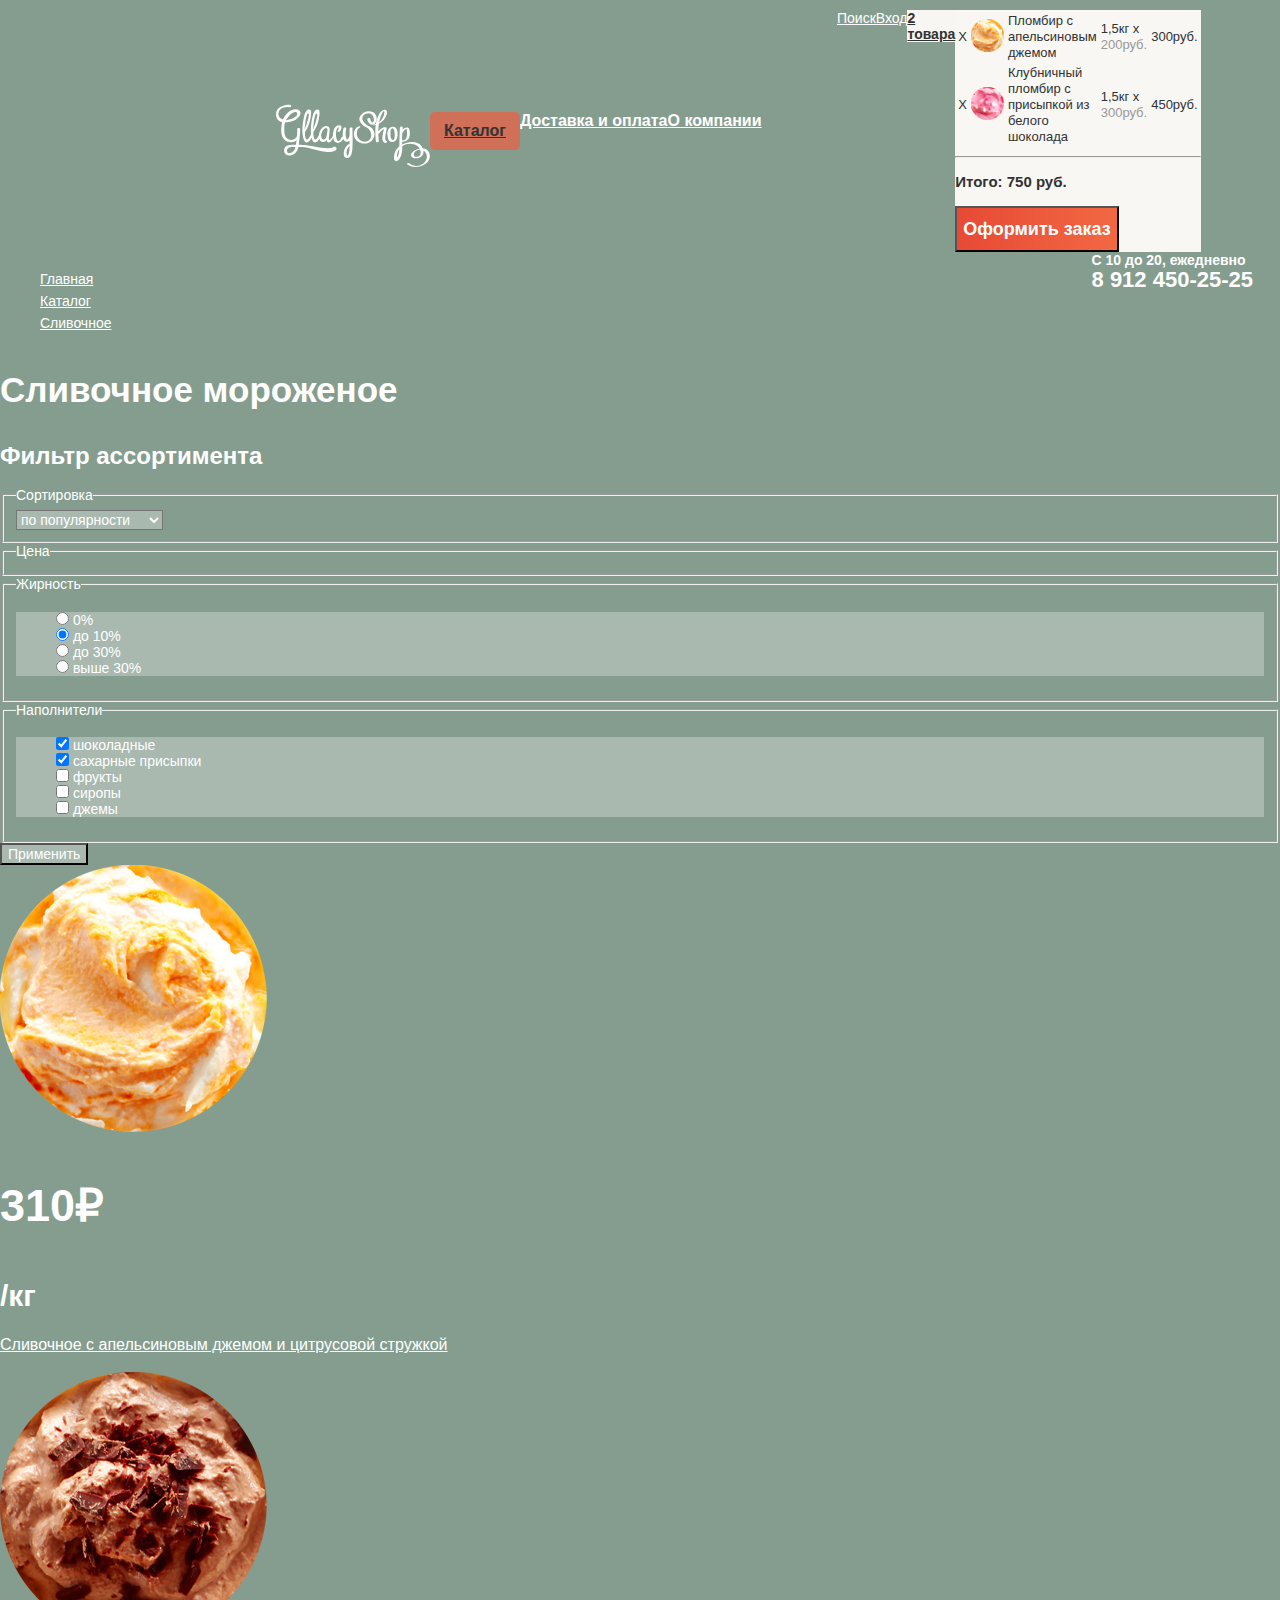
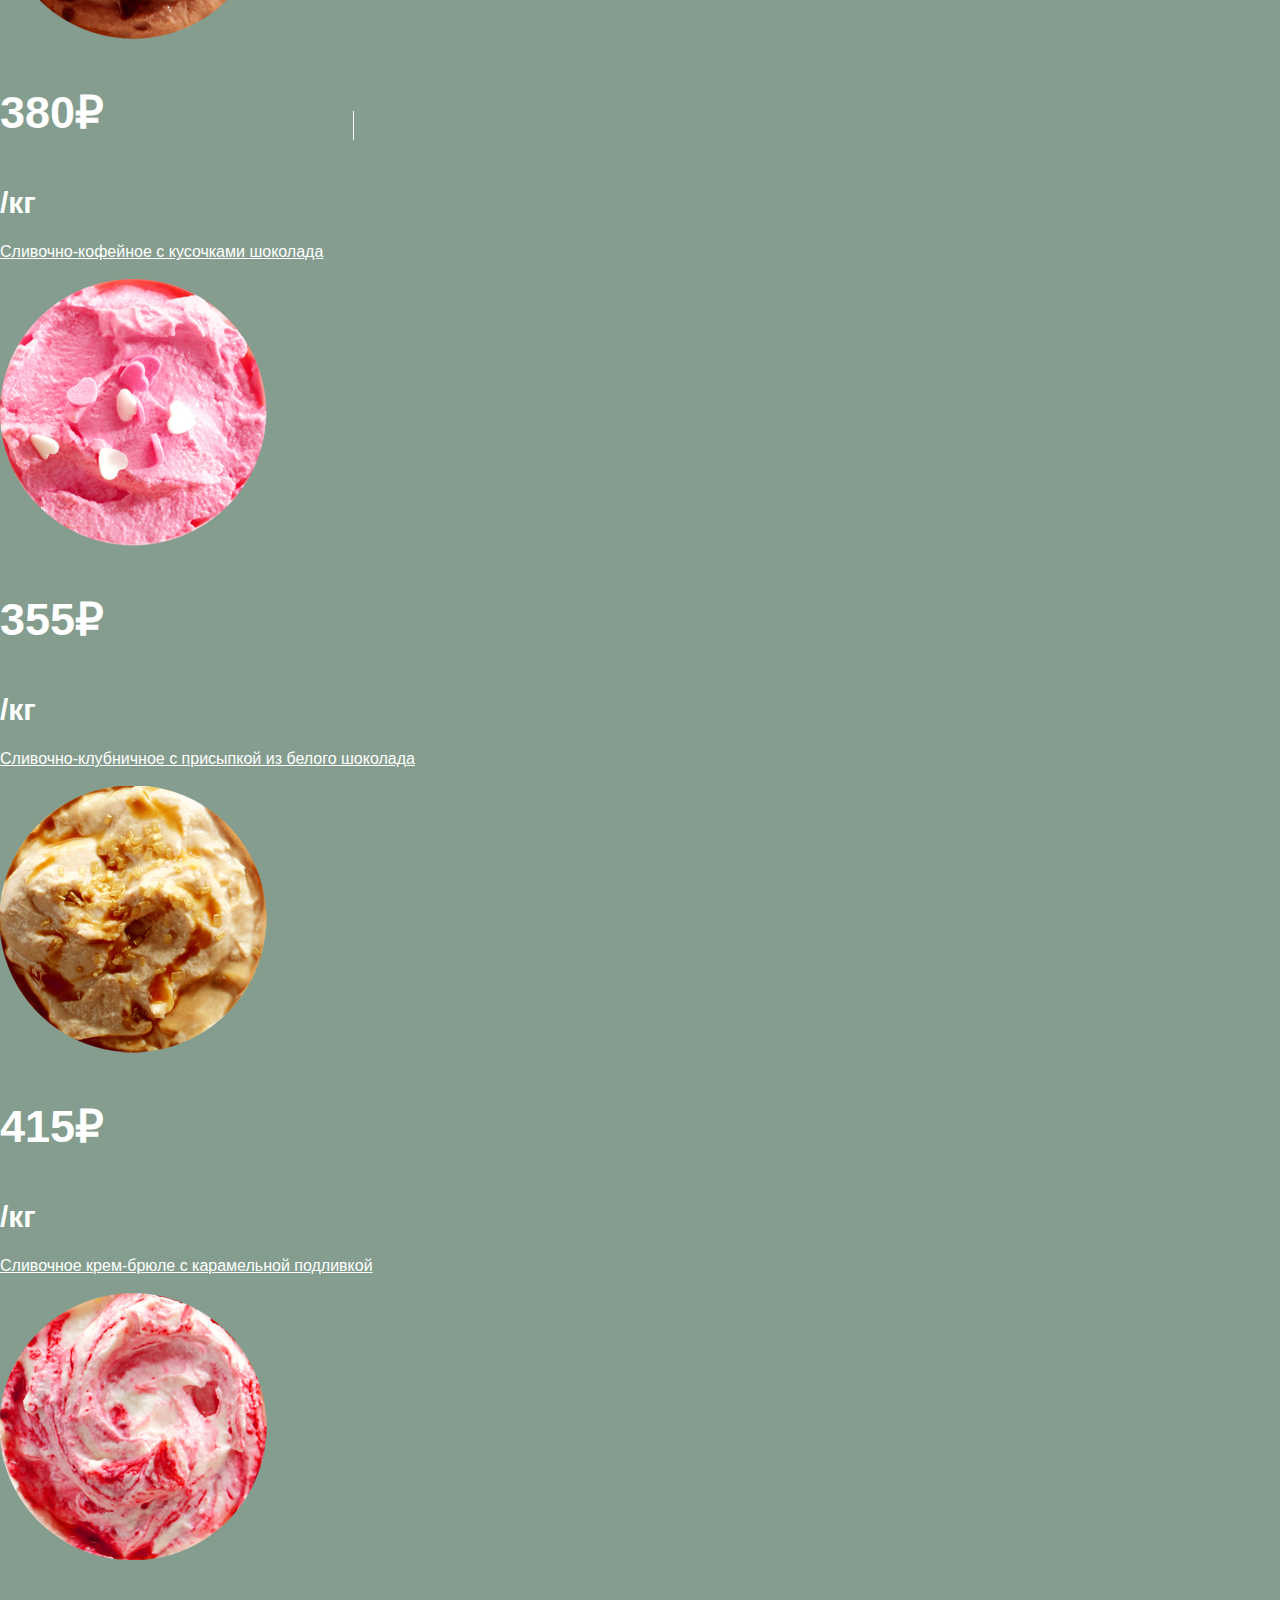
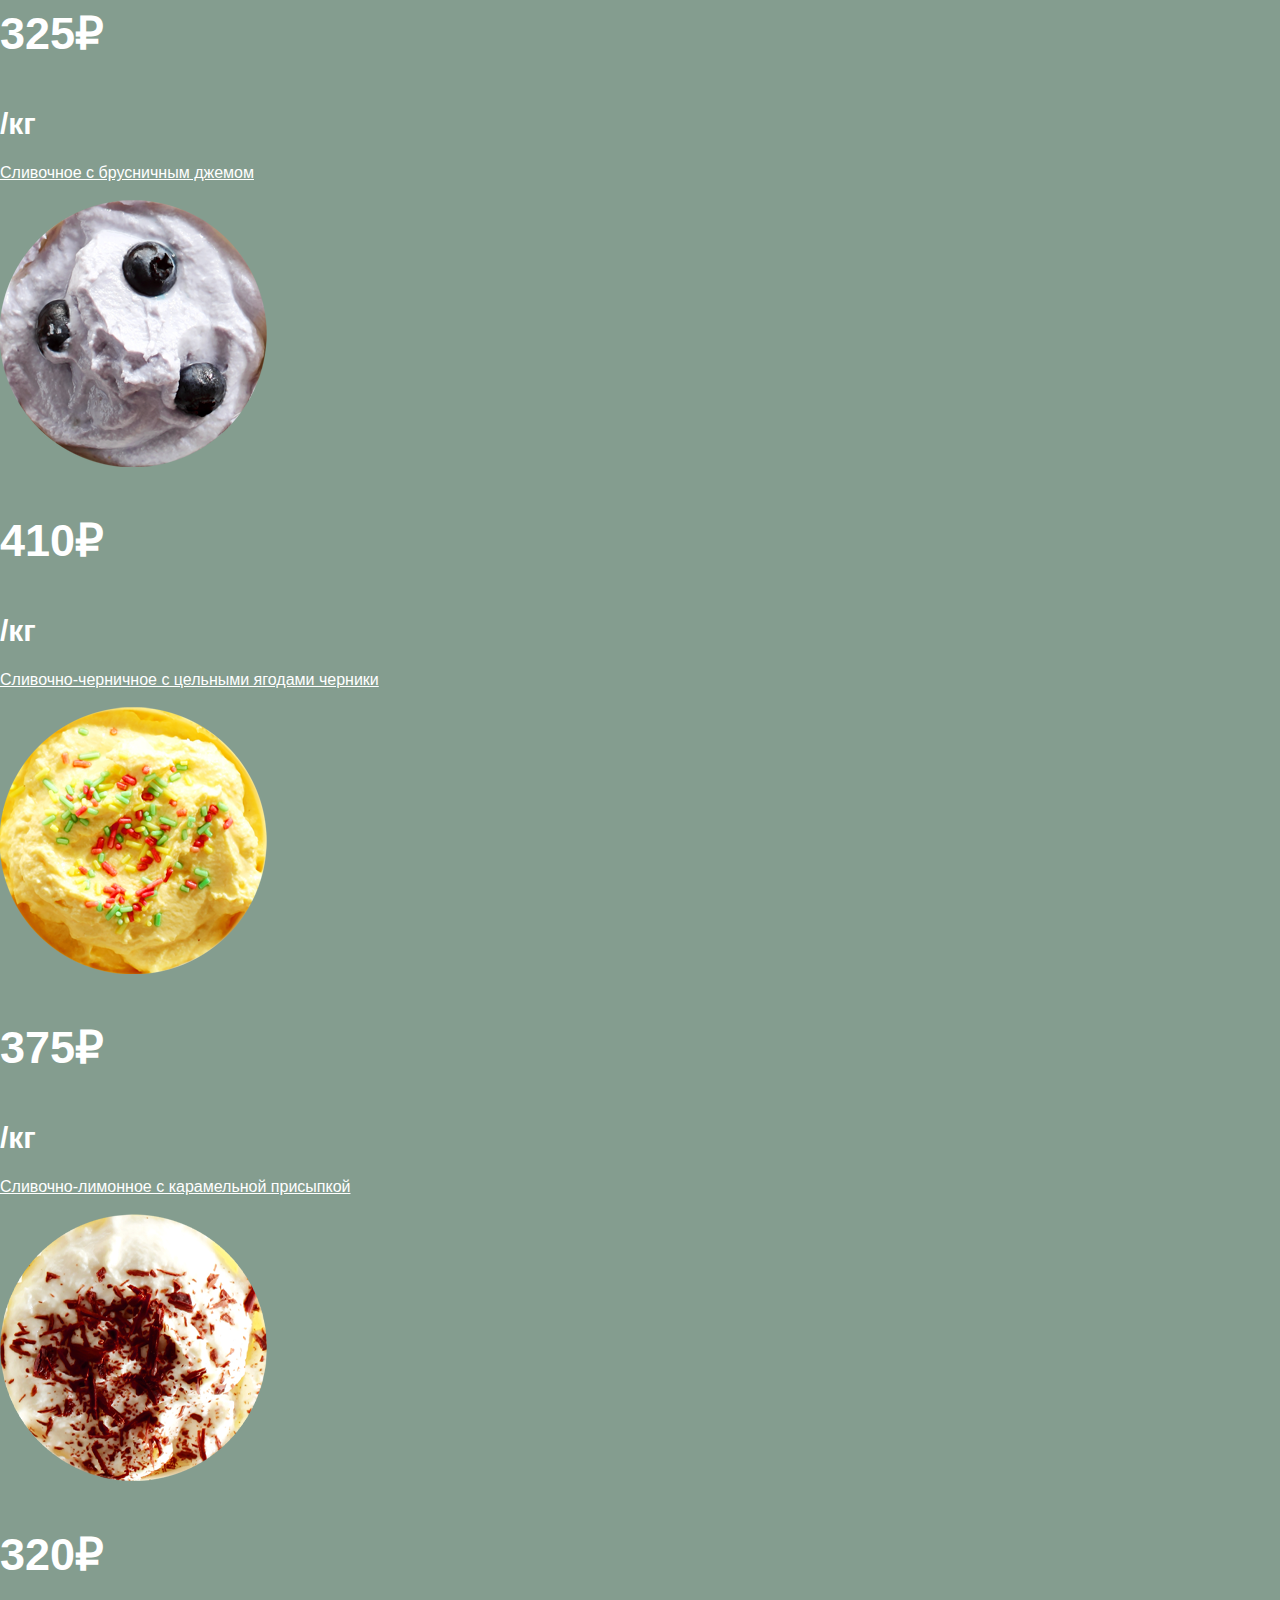
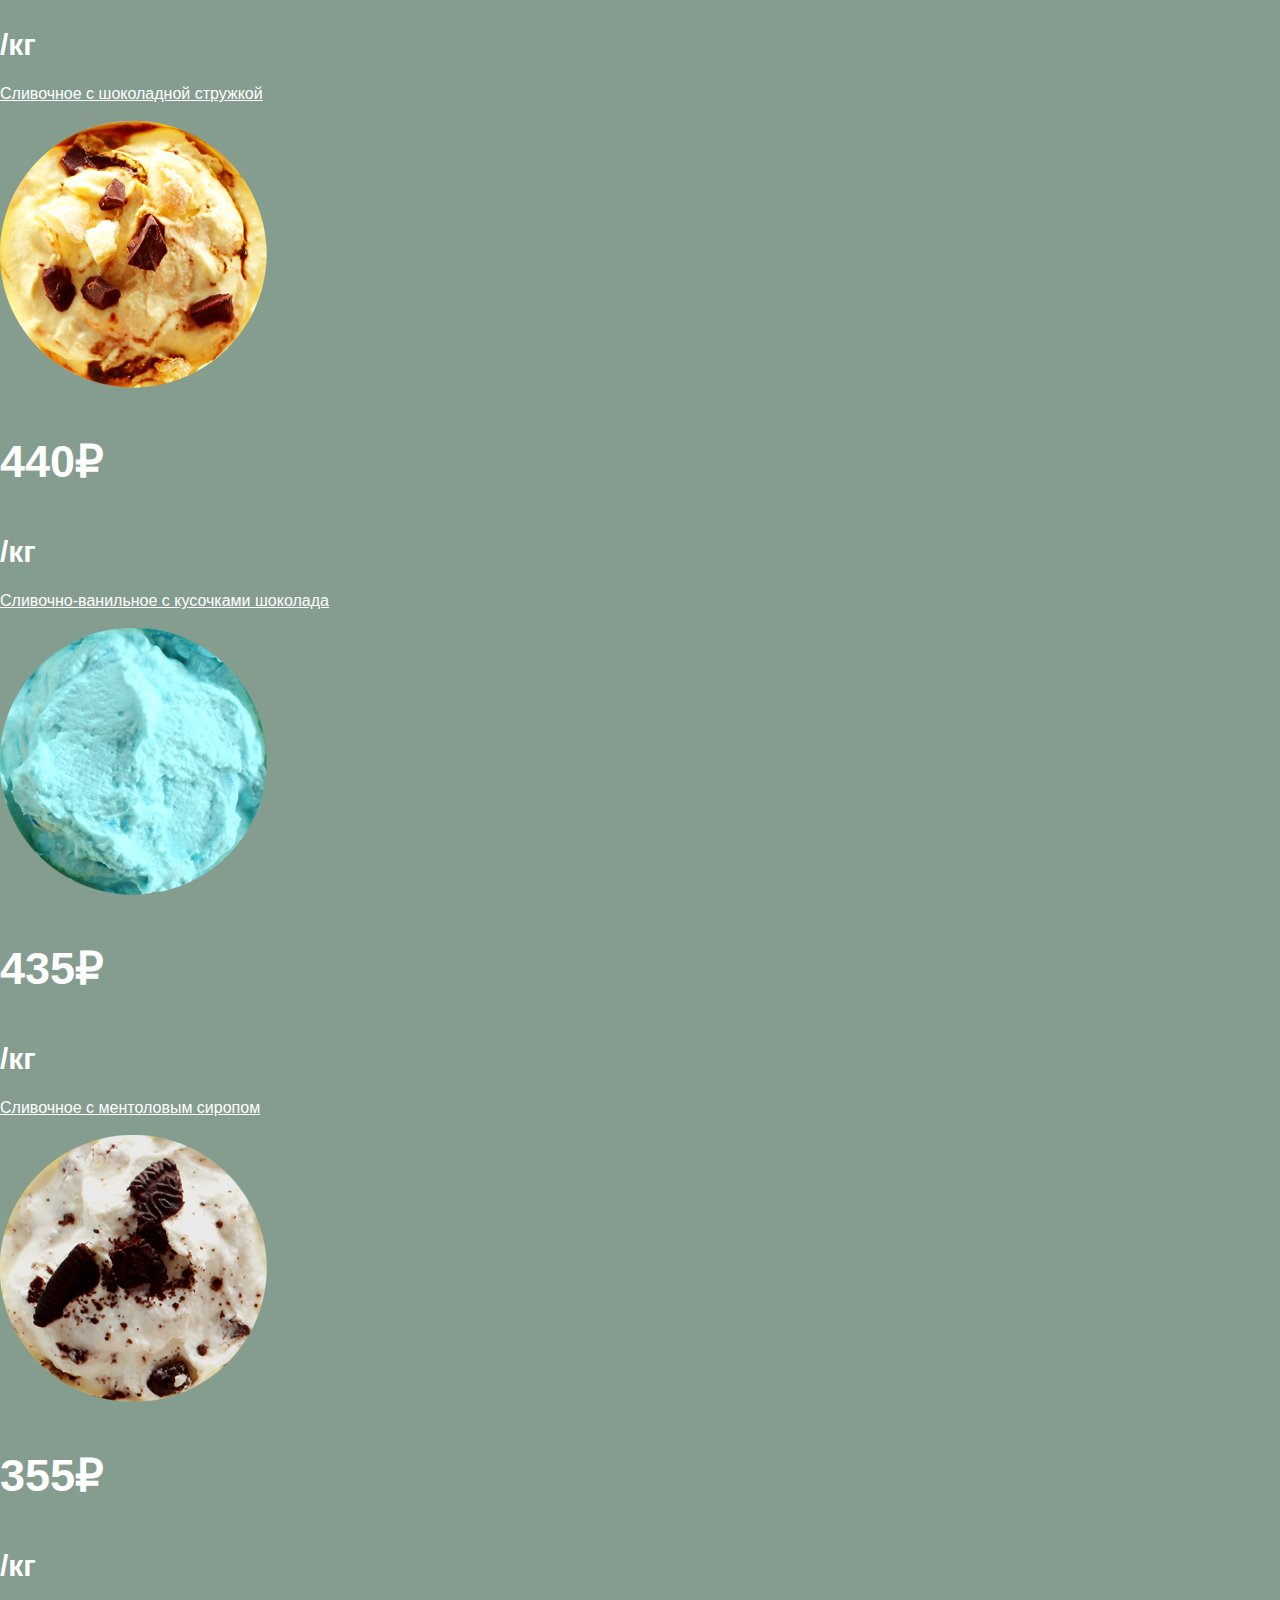
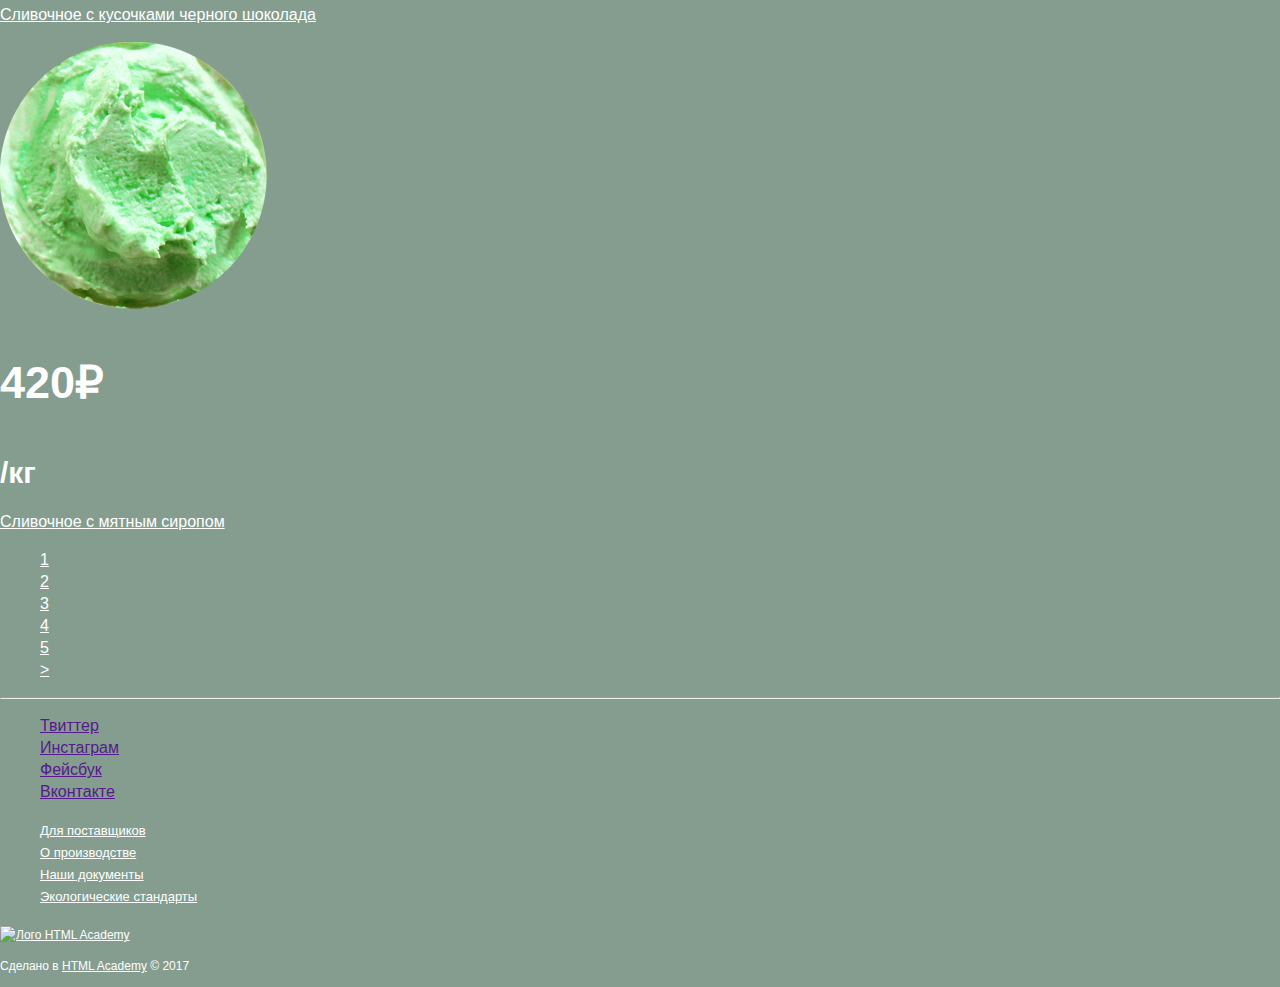
==== commit 07fb7bb4: "Разметил:" ====
--- a/catalog.html
+++ b/catalog.html
@@ -8,11 +8,11 @@
 </head>
 <body class="catalog-page">
   <!--Заголовок каталога-->
-   <header>
+   <header class="main-header">
           <nav class="main-navigation">
-              <a class="main-header-logo">
-              <img src="" alt="Логотип интернет-магазина 'Глэйси' ">
-              </a> <!--переделать ссылку-->
+              <a class="main-header-logo" href="index.html">
+              <img src="/img/svg/svg-gllacy/logo.svg" width="154" height="64" alt="Логотип интернет-магазина 'Глэйси' ">
+              </a>
               <ul class="site-navigation">   
                   <li class="catalog-link"><a class="button-main" href="catalog.html">Каталог</a></li>
                         <ul class="sub-menu-catalog">                  <!-- Всплывающее меню каталога-->
--- a/css/style.css
+++ b/css/style.css
@@ -39,6 +39,7 @@
 .site-navigation a,
 .user-navigation a {
     color: #ffffff;
+    display: inline-block;
 }
 
 .login-form a{
@@ -94,8 +95,20 @@
     font-weight: 400;
 }
 
+.site-navigation .catalog-link {
+    position: relative;
+}
+
 .sub-menu-catalog {
     background-color: #f8f7f4;
+    display: none;
+    position: absolute;
+    top: 10px;
+    z-index: 10;
+}
+
+.site-navigation .catalog-link:hover .sub-menu-catalog {
+    display: inline-block;
 }
 
 .sub-menu-catalog a {
@@ -115,12 +128,93 @@
     background-color: #d07058;
 }
 
+.user-navigation > li {
+    position: relative;
+}
+
+.user-navigation .sub-menu-search {
+    position: absolute;
+    display: none;
+    top: 10px;
+    z-index: 10;
+}
+
+.user-navigation > li:hover .sub-menu-search {
+    display: block;
+}
+
+.user-navigation .sub-menu-login {
+    position: absolute;
+    display: none;
+    top: 10px;
+    z-index: 10;
+}
+
+.user-navigation > li:hover .sub-menu-login {
+    display: block;
+}
+
+/*Слайдер*/
 .slider h1 {
     font-size: 60px;
     line-height: 61px;
     font-weight: 700;
 }
 
+.slider-slides {
+    width: 300%;
+    display: flex;
+    flex-direction: row;
+    justify-content: space-between;
+}
+
+.slider-inner {
+   overflow: hidden; 
+}
+
+/*Кнопки Слайдера*/
+.slider-controls label {
+    display: inline-block;
+    width: 20px;
+    height: 20px;
+    border-radius: 50%;
+    margin-right: 8px;
+    box-shadow: 0px 0px 2px 0px rgba(0,0,0,0.8);
+    cursor: pointer;
+    border: 2px solid #ffffff;
+    background-color: #849d8f;
+    
+}
+
+.btns input{
+    display: none;
+}
+
+#btn-1:checked ~ .slider-controls label[for="btn-1"] {
+    background-color: #ffffff;
+}
+
+#btn-2:checked ~ .slider-controls label[for="btn-2"] {
+    background-color: #ffffff;
+}
+
+#btn-3:checked ~ .slider-controls label[for="btn-3"] {
+    background-color: #ffffff;
+}
+
+#btn-1:checked ~ .slider-inner .slider-slides {
+    transform: translate(0);
+}
+
+#btn-2:checked ~ .slider-inner .slider-slides {
+    transform: translate(-1065px);
+}
+
+#btn-2:checked ~ .slider-inner .slider-slides {
+    transform: translate(-2130px);
+}
+
+/*Предложения*/
 .offer-1 h3,
 .offer-2 h3 {
     font-size: 35px;
@@ -138,12 +232,34 @@
 .offer-1 {
     background-color: #a5233d;
     background-image: url(/img/index/backgrounds/%D0%9C%D0%B0%D0%BB%D0%B8%D0%BD%D0%BE%D0%B2%D1%8B%D0%B9%20%D1%84%D0%BE%D0%BD.jpg);
+    background-repeat: no-repeat;
+    width: 560px;
+    height: 229px;
+    overflow: hidden;
+    margin-right: 27px;
+    margin-bottom: 40px;
 }
 
 .offer-2 {
     background-color: #3e2316;
     background-image: url(/img/index/backgrounds/%D0%A8%D0%BE%D0%BA%D0%BE%D0%BB%D0%B0%D0%B4%D0%BD%D1%8B%D0%B9%20%D1%84%D0%BE%D0%BD.jpg);
-}
+    background-repeat: no-repeat;
+    width: 560px;
+    height: 229px;
+    overflow: hidden;
+    margin-right: 27px;
+    margin-bottom: 40px;
+}
+
+.slider-slides .slide-1 img {
+    position: relative;
+}
+.slider-slides .slide-1 h1 {
+    position: absolute;
+    top: 381px;
+    left: 192px;
+}
+
 
 /*Кнопки*/
 
@@ -169,6 +285,10 @@
 .features {
     background-color: #ecdfc2;
     background-image: url(/img/index/backgrounds/%D0%B2%D0%B0%D1%84%D0%BB%D1%8F.jpg);
+    width: 1146px;
+    height: 306px;
+    margin: 40px 27px;
+    
 }
 
 .features b {
@@ -189,6 +309,10 @@
     color: #323232;
     background-color: #ffffff;
     background-image: url(/img/index/backgrounds/%D0%9A%D0%BB%D1%83%D0%B1%D0%BD%D0%B8%D1%87%D0%BD%D1%8B%D0%B9%20%D1%84%D0%BE%D0%BD.jpg);
+    background-repeat: no-repeat;
+    width: 560px;
+    height: 220px;
+    margin-bottom: 40px;
 }
 
 .blog p {
@@ -207,6 +331,10 @@
 .subscribtion {
     background-color: #f8f7f4;
     background-image: url(/img/svg/svg-gllacy/bg-post.svg);
+    background-repeat: no-repeat;
+    width: 560px;
+    height: 220px;
+    margin-bottom: 40px;
 }
 
 .subscribtion p {
@@ -227,10 +355,19 @@
     font-weight: 400;
 }
 
+.subscribtion .sub-inner {
+    background-color: #f8f7f4;
+    width: 549px;
+    height: 210px;
+/*    margin: 5px;*/
+}
+
 /* КНОПКА*/
 
 .contacts {
     background-color: #fefefd;
+    width: 305px;
+    height: 305px;
 }
 
 .contacts p {
@@ -277,6 +414,8 @@
 
 .feedback {
     background-color: #f8f7f4;
+    width: 480px;
+    height: 440px;
 }
 
 .feedback h3 {
@@ -411,7 +550,7 @@
     padding-bottom: 10px;
     border-radius: 5px;
 }
-.basket a {
+.catalog-page .basket a {
     background-color: #f7f6f3;
     font-size: 14px;
     line-height: 16px;
@@ -519,29 +658,310 @@
     list-style: none;
 }
 
-
-
-
-
-
-
-
-
-
-
-
-
-
-
-
-
-
-
-
-
-
-
-
-
-
-
+/* СТИЛИ ДЛЯ СЕТКИ */
+
+html,
+body {
+    min-width: 1200px;
+    min-height: 2416px;
+}
+
+.main-header {
+/* Временно для сетки */
+    min-height: 105px;
+    margin-top: 10px;
+}
+
+.main-navigation {
+    display: flex;
+    flex-direction: row;
+    justify-content: center;
+    align-items: center;
+/* Временно для сетки */
+    min-height: 65px;
+    
+    background-color: transparent;
+}
+
+.main-header-logo {
+    width: 154px;
+    height: 64px;
+    margin-left: 27px;
+    margin-top: 10px;
+}
+
+.site-navigation {
+    width: 407px;
+    margin: 0;
+    padding: 0;
+    
+    background-color: transparent;
+/* Временно для сетки   */
+    min-height: 32px;
+}
+
+.user-navigation {
+    width: 267px;
+    margin: 0;                             /*  Выровнять расстояние справа */
+    padding: 0;
+/* Временно для сетки   */
+    min-height: 32px;
+}
+
+.main-navigation-wrapper {
+    width: 100%;
+    margin-bottom: 18px;
+    
+    background-color: #849d8f;
+    
+/* временно для сетки   */
+    background-color: transparent;
+}
+
+.container {                            /* ЦЕНТРОВЩИК */
+    width: 1146px;
+    margin: 0 auto;
+}
+
+.main-navigation-wrapper .container {
+    width: 993px;
+    margin: 0 auto;
+    display: flex;
+    flex-direction: row;
+    justify-content: space-between;
+    
+}
+
+.site-navigation {
+    display: flex;
+    flex-direction: row;
+}
+
+.user-navigation {
+    display: flex;
+    flex-direction: row;
+    margin-right: -73px;
+}
+
+.main-header-info {
+    position: absolute;
+    right: 27px;                                        
+    margin-top: 0;
+}
+
+.slider {
+    position: relative;
+    top: -115px;
+    z-index: -1;
+}
+
+/* сетка КНОПОК СЛАЙДЕРА*/
+
+.slider-btns-wrapper {
+    display: flex;
+    flex-direction: row;
+    justify-content: flex-start;
+    margin-left: 27px;
+    align-items: center;
+    position: absolute;
+    top: 578px;
+}
+
+.slider-controls {
+    margin-right: 356px;
+}
+
+/* Предложения */
+
+.attractive-offers {
+    display: flex;
+    flex-direction: row;
+    margin-bottom: 40px;
+}
+
+.offer-1 .offer-1-wrap,
+.offer-2 .offer-2-wrap {
+    display: flex;
+    flex-direction: column;
+}
+
+.offer-1-wrap button,
+.offer-2-wrap button {
+    align-self: flex-end;
+    margin-bottom: 20px;
+    margin-right: 20px;
+}
+
+.offer-1 h3,
+.offer-2 h3 {
+    margin-top: 20px;
+    margin-left: 20px;
+    margin-bottom: 0;
+}
+
+.offer-1 p,
+.offer-2 p {
+    margin-top: 20px;
+    margin-left: 20px;
+}
+
+.best-sales {
+    display: flex;
+    flex-direction: row;
+    margin-bottom: 40px;
+    min-height: 322px;
+}
+.hit-price {
+    display: flex;
+    flex-direction: row;
+    flex-wrap: wrap;
+    align-content: center;
+    align-items: baseline;
+}
+
+.hit-price h3,
+.hit-price span {
+    margin-bottom: 25px;
+}
+.best-sale-1 p,
+.best-sale-2 p,
+.best-sale-3 p,
+.best-sale-4 p,{
+    margin-top: 0;
+}
+
+.best-sale-1 ,
+.best-sale-2 ,
+.best-sale-3 ,
+.best-sale-4 {
+    position: relative;
+    margin-right: 27px;
+}
+
+.hit-price {
+    position: absolute;
+    top: 160px;
+}
+
+/* ПРЕИМУЩЕСТВА */
+
+.features {
+    padding-top: 25px;
+    padding-left: 20px;
+    padding-bottom: 25px;
+    padding-right: 30px;
+    margin-bottom: 40px;
+}
+
+.features-list {
+    display: flex;
+    flex-direction: row;
+    flex-wrap: wrap;
+    justify-content: space-between;
+    align-items: flex-start;
+}
+.features-item {
+    width: 485px;
+    margin-right: 27px;
+    margin-bottom: 27px;
+}
+
+.wrapper-blog-sub {
+    display: flex;
+    flex-direction: row;
+    height: 220px;
+    margin-bottom: 40px;
+}
+
+.blog {
+    margin-right: 27px;
+    margin-left: 27px;
+    padding-top: 25px;
+    padding-left: 20px;
+    height: 220px;
+}
+
+.subscribtion {
+    padding: 5px 5px;
+}
+
+.map-contacts-wrapper {
+    position: relative;
+    margin-bottom: 20px;
+}
+
+.contacts {
+    position: absolute;
+    top: 65px;
+    right: 67px;
+}
+
+.main-footer {
+    display: flex;
+    flex-direction: row;
+    justify-content: space-between;
+}
+
+.social-links{
+    display: flex;
+    flex-direction: row;
+    justify-content: space-between;
+}
+
+.social-links li{
+    margin-right: 10px;
+}
+
+.links-other {
+    display: flex;
+    flex-direction: column;
+    flex-wrap: wrap;
+    height: 60px;
+}
+
+.links-other li {
+    margin-right: 30px;
+}
+
+.copyright {
+    margin-right: 27px;
+}
+
+.feedback-form {
+    display: flex;
+    flex-direction: column;
+    padding: 25px 25px;
+}
+
+.feedback-form .user-name-input,
+.feedback-form .mail-input{
+    align-self: flex-start;
+}
+
+.feedback-form .feedback-send {
+    align-self: flex-end
+}
+
+.feedback-form .mail-input {
+    margin-bottom: 20px;
+}
+
+
+
+
+
+
+
+
+
+
+
+
+
+
+
+
+
+
+
+
